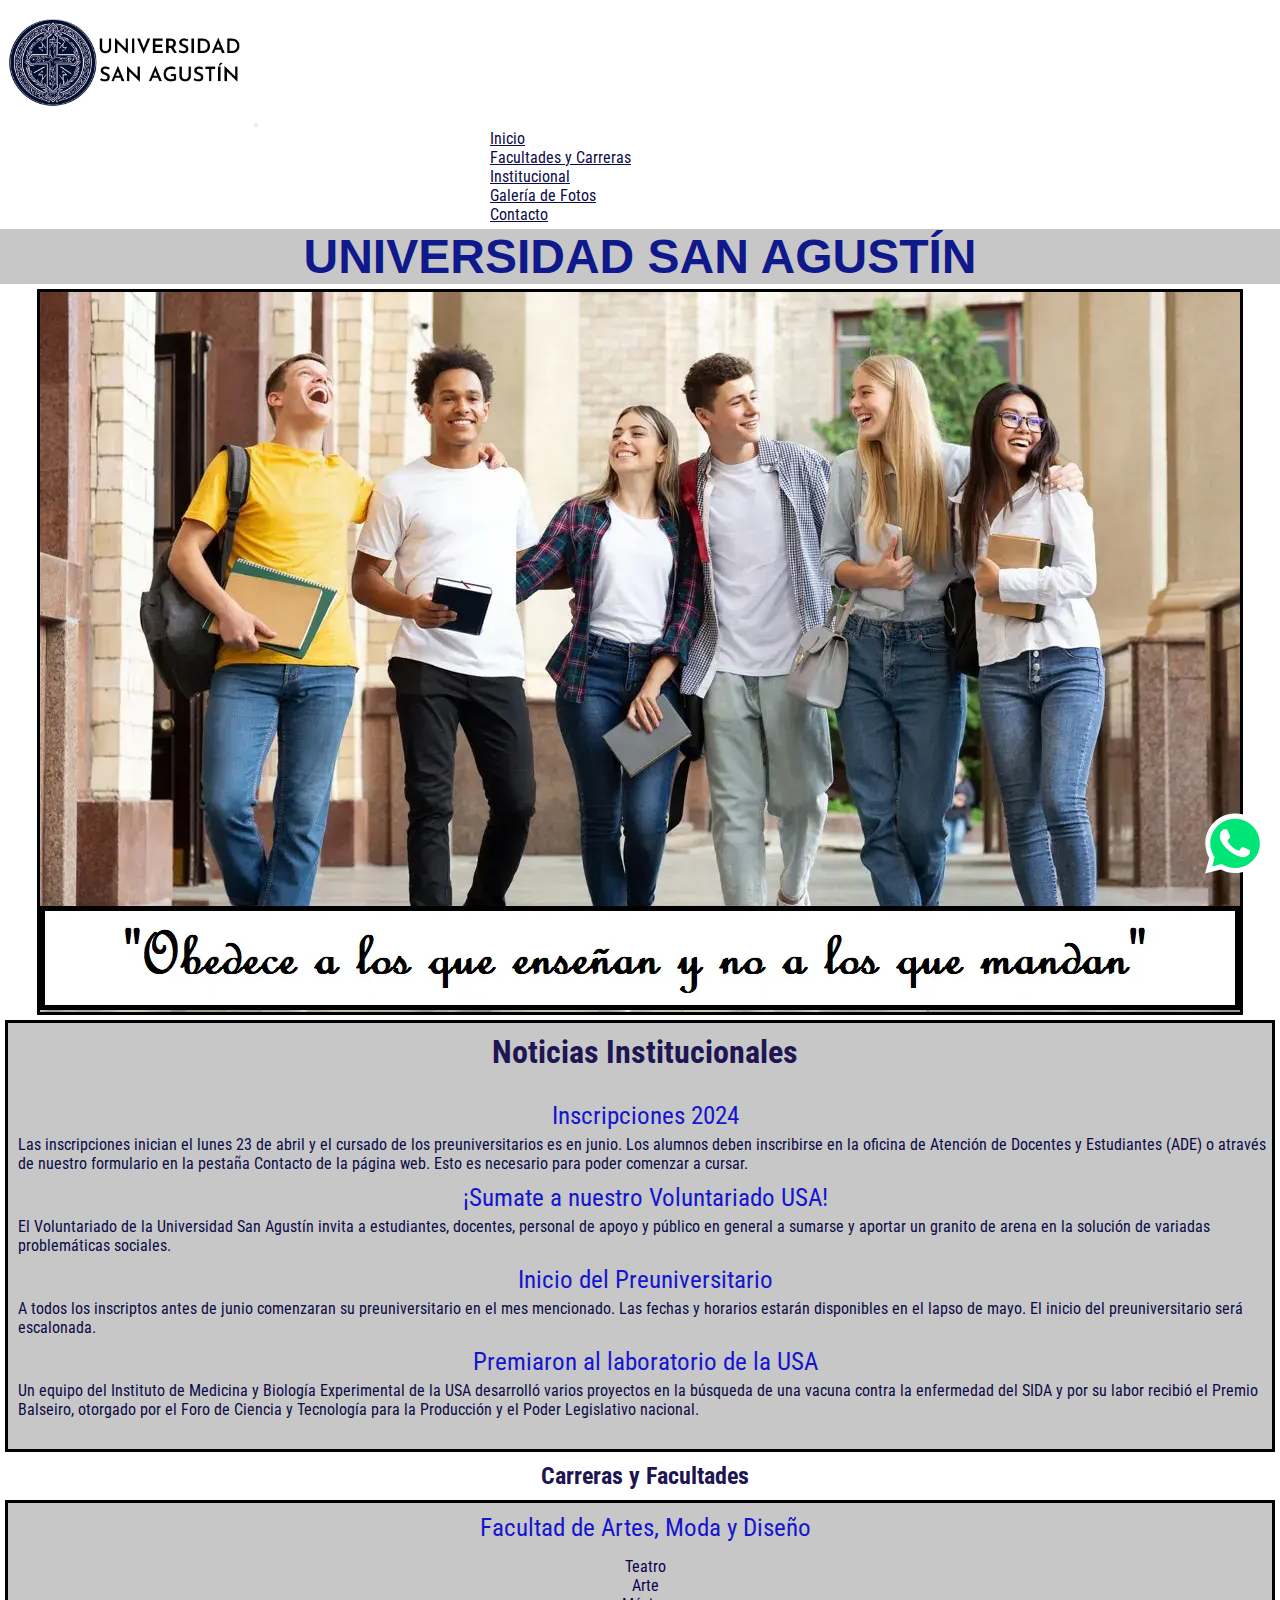
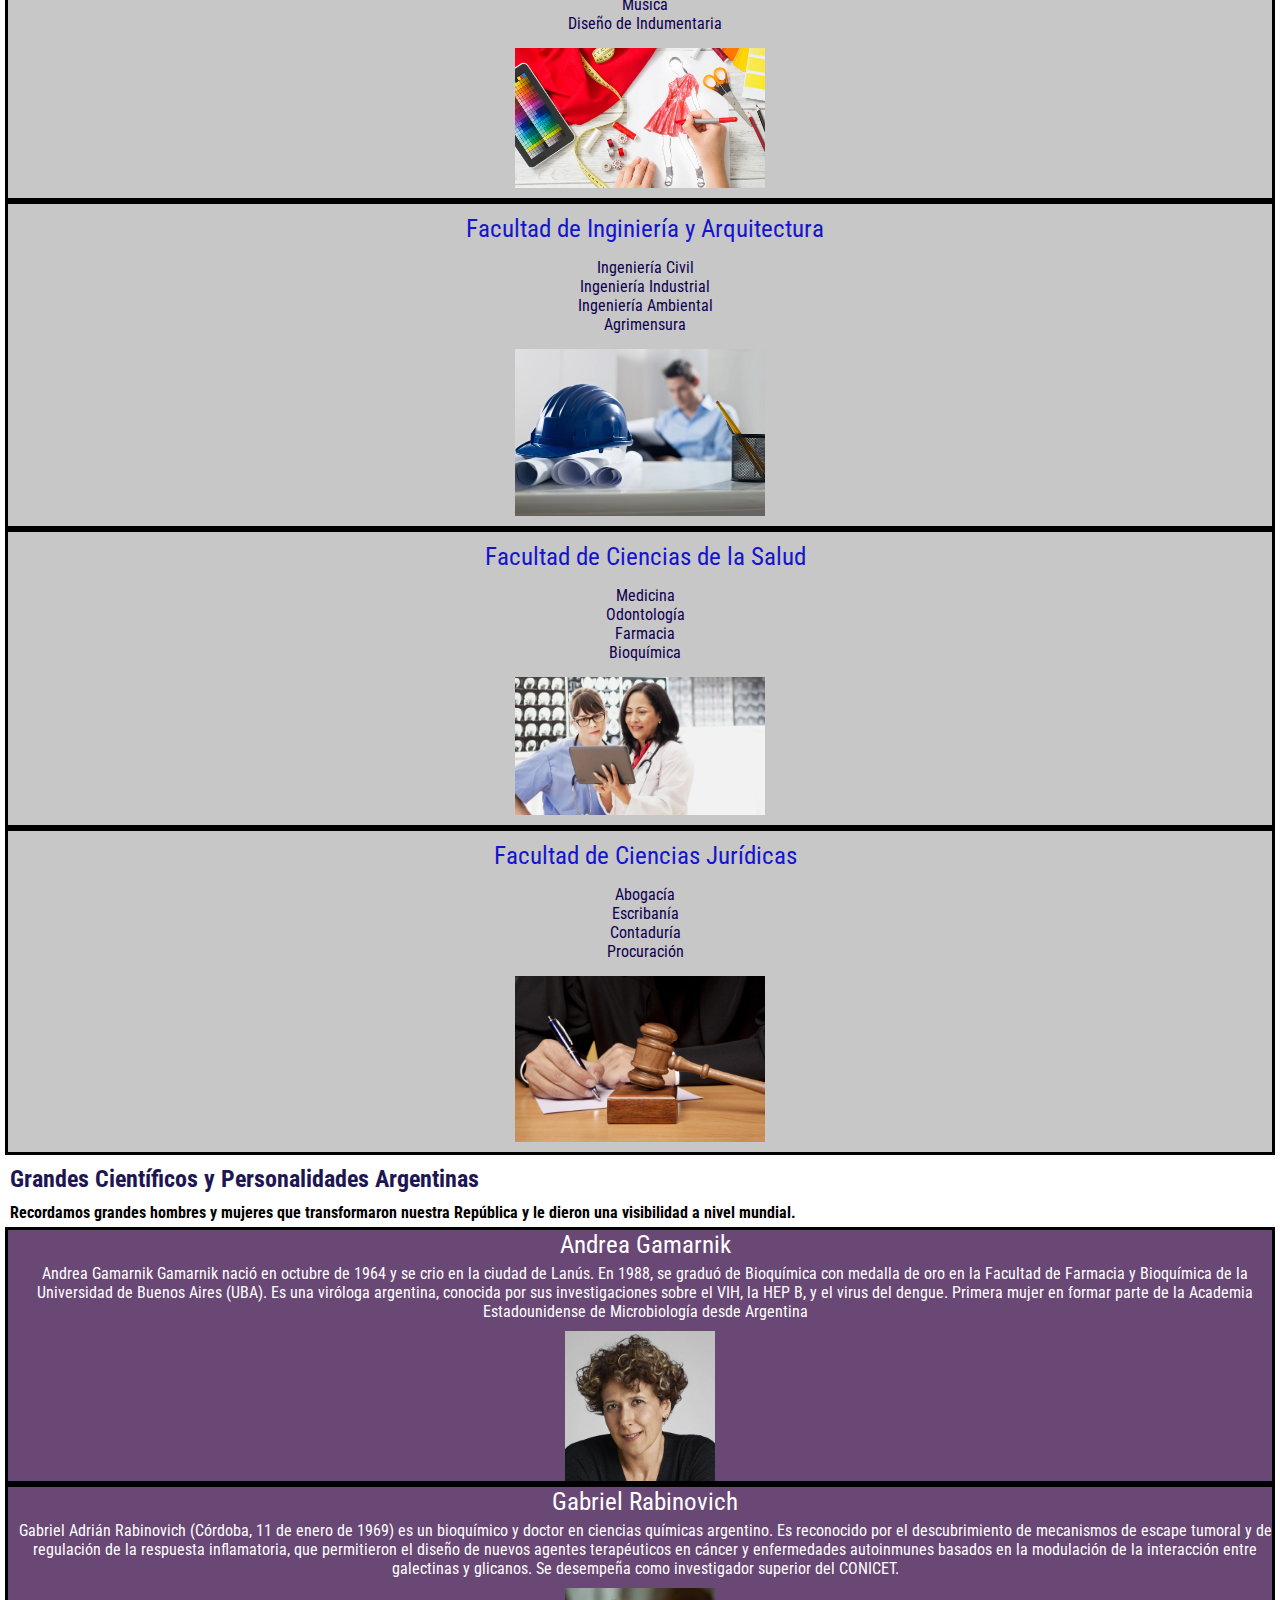
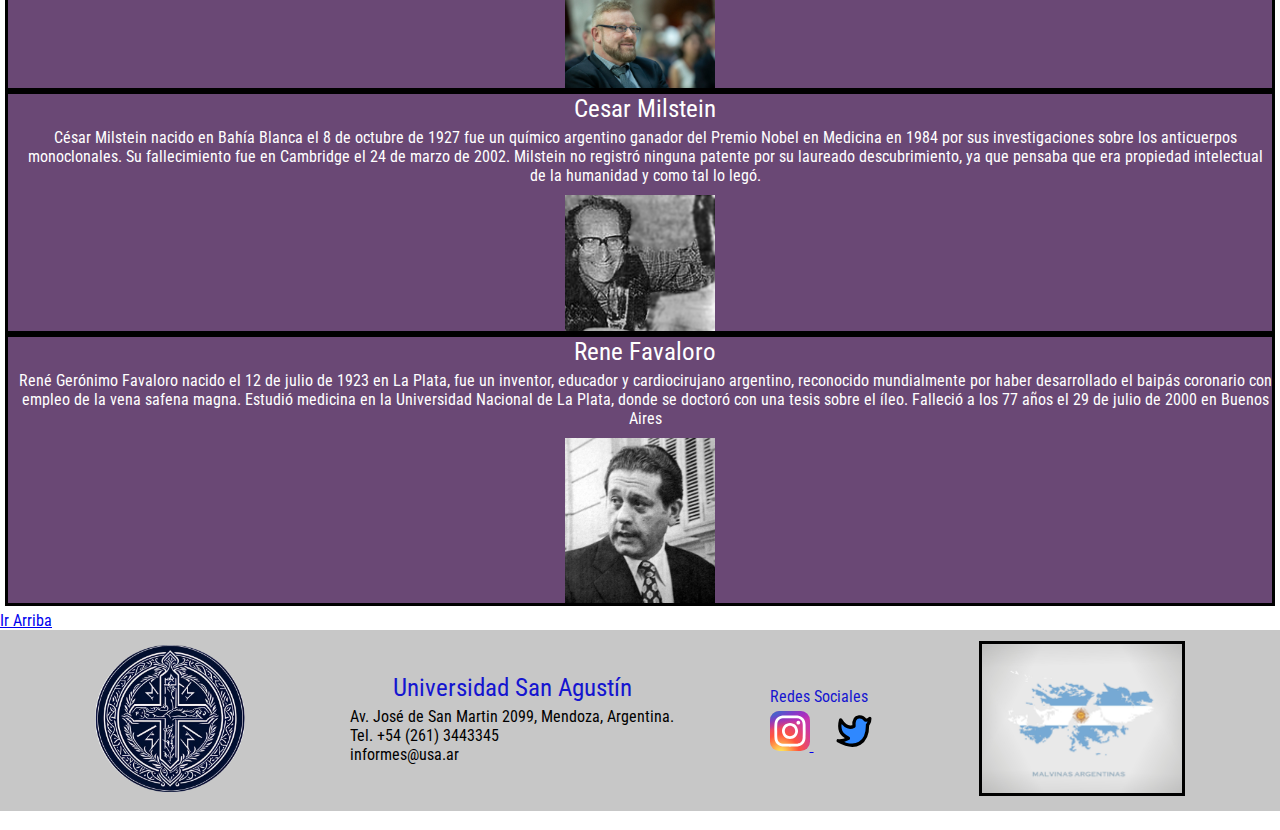
==== index.html @ 0b382058 "first commit" ====
<!DOCTYPE html>
<html lang="en">
<head>
    <meta charset="UTF-8">
    <meta http-equiv="X-UA-Compatible" content="IE=edge">
    <meta name="viewport" content="width=device-width, initial-scale=1.0">

    <!--Fuente de Google-->   
    <link rel="preconnect" href="https://fonts.googleapis.com">
    <link rel="preconnect" href="https://fonts.gstatic.com" crossorigin>
    <link href="https://fonts.googleapis.com/css2?family=Roboto+Condensed:ital,wght@0,300;0,400;0,700;1,300&display=swap" rel="stylesheet">

    <!--Bootstrap-->
    <link href="https://cdn.jsdelivr.net/npm/bootstrap@5.3.0-alpha3/dist/css/bootstrap.min.css" rel="stylesheet" integrity="sha384-KK94CHFLLe+nY2dmCWGMq91rCGa5gtU4mk92HdvYe+M/SXH301p5ILy+dN9+nJOZ" crossorigin="anonymous">

    <!--SCC Propio-->   
    <link rel="stylesheet" href="css/styles.css">

    <!--SEO-->   
    <meta name="description" content="Te damos la bievenida al Inicio de la página oficial de la Universidad San Agustín">
    <meta name="keywords" content="Universidad, USA, Farmacia, Bioquímica, Abogacía, Ingeniería, educación, compromiso, Medicina, odontología, arte, diseño">

<title>Inicio | USA</title>
<link rel="icon" href="img/logocircular.webp">

</head>
<body>
    <header class="logo">
        

        <nav class="navbar navbar-expand-lg ">
            <div class="container-fluid">
                <img src="img/universidadsanagustín.png" alt="logoynombreuniversidad">
              <button class="navbar-toggler" type="button" data-bs-toggle="collapse" data-bs-target="#navbarNav" aria-controls="navbarNav" aria-expanded="false" aria-label="Toggle navigation">
                <span class="navbar-toggler-icon"></span>
              </button>
              <div class="collapse navbar-collapse" id="navbarNav">
                <ul class="navbar-nav">
                  <li class="nav-item">
                    <a class="nav-link" aria-current="page" href="index.html">Inicio</a>
                  </li>
                  <li class="nav-item">
                    <a class="nav-link" href="pages/carrera.html">Facultades y Carreras</a>
                  </li>
                  <li class="nav-item">
                    <a class="nav-link" href="pages/institucional.html">Institucional</a>
                  </li>
                  <li class="nav-item">
                    <a class="nav-link" href="pages/galeriadefotos.html">Galería de Fotos</a>
                  </li>
                  <li class="nav-item">
                    <a class="nav-link" href="pages/contacto.html">Contacto</a>
                  </li>
                </ul>
              </div>
            </div>
          </nav>
    </header>

    <h1 id="arriba">UNIVERSIDAD SAN AGUSTÍN</h1>

    <div class="chiuni">
        <img src="img/chiuniversidad.webp" alt="chiuniversidad">
    </div>

    <section class="notint"> <!--Inicio Noticias Institucionales-->

    <h2 class=titnot>Noticias Institucionales</h2>

    <section class="row noticias container">

    <div class="col-12 col-md-6 col-lg-3">    
        <h3>Inscripciones 2024</h3>
        <p class="text-center">Las inscripciones inician el lunes 23 de abril y el cursado de los preuniversitarios es en junio. Los alumnos deben inscribirse en la oficina de Atención de Docentes y Estudiantes (ADE) o através de nuestro formulario en la pestaña Contacto de la página web. Esto es necesario para poder comenzar a cursar. </p>
    </div>

    <div class="col-12 col-md-6 col-lg-3">
        <h3>¡Sumate a nuestro Voluntariado USA!</h3>
        <p class="text-center"> El Voluntariado de la Universidad San Agustín invita a estudiantes, docentes, personal de apoyo y público en general a sumarse y aportar un granito de arena en la solución de variadas problemáticas sociales.</p>
    </div>
    
    <div class="col-12 col-md-6 col-lg-3">
        <h3>Inicio del Preuniversitario</h3>
        <p class="text-center"> A todos los inscriptos antes de junio comenzaran su preuniversitario en el mes mencionado. Las fechas y horarios estarán disponibles en el lapso de mayo. El inicio del preuniversitario será escalonada.
    </div>

    <div class="col-12 col-md-6 col-lg-3">
        <h3>Premiaron al laboratorio de la USA</h3>
        <p class="text-center"> Un equipo del Instituto de Medicina y Biología Experimental de la USA desarrolló varios proyectos en la búsqueda de una vacuna contra la enfermedad del SIDA y por su labor recibió el Premio Balseiro, otorgado por el Foro de Ciencia y Tecnología para la Producción y el Poder Legislativo nacional.
    </div>  

</section>

    </section> <!--Finalización de Noticias Institucionales-->

<!--Inicio Carreras y Facultades-->

    <section class="contentcarrera"> 
    <h2 class="titleca">Carreras y Facultades</h2>


<div class="container-fluid">
<div class="row">

    <div class="arteymoda container col-12 col-md-6 col-lg-3">

        <h3>Facultad de Artes, Moda y Diseño</h3>
            <ul class="ulcarreras">
                <li>Teatro</li>
                <li>Arte</li>
                <li>Música</li>
                <li>Diseño de Indumentaria</li>
            </ul>
            <img src="img/indumentaria.webp" alt="imagenarte">
    </div>

    <div class="ingindex container col-12 col-md-6 col-lg-3">
    
        <h3>Facultad de Inginiería y Arquitectura</h3>
            <ul class="ulcarreras">
                <li>Ingeniería Civil</li>
                <li>Ingeniería Industrial</li>
                <li>Ingeniería Ambiental</li>
                <li>Agrimensura</li>
            </ul>
            <img src="img/consejos-utiles-que-puedes-seguir-si-quieres-estudiar-ingenieria-1-Dec-17-2022-07-17-16-5431-PM.webp" alt="carreasinginieria">
    </div>

    <div class="medindex container col-12 col-md-6 col-lg-3">

    <h3>Facultad de Ciencias de la Salud</h3>
            <ul class="ulcarreras">
                <li>Medicina</li>
                <li>Odontología</li>
                <li>Farmacia</li>
                <li>Bioquímica</li>
            </ul>
            <img src="img/medicina.webp" alt="cienciasdelasalud">
    </div>

    <div class="jurindex container col-12 col-md-6 col-lg-3">
    <h3>Facultad de Ciencias Jurídicas</h3>
            <ul class="ulcarreras">
                <li>Abogacía</li>
                <li>Escribanía</li>
                <li>Contaduría</li>
                <li>Procuración</li>
            </ul>
            <img src="img/juridica.webp" alt="cienciasjuridicas">
        </div>

</div>
</div>

</section>    <!--Finalización de Carreras y Facultades-->

    <!--Inicio Sector Grandes Argentinos que cambiaron el mundo-->

    <h2 class="text-center">Grandes Científicos y Personalidades Argentinas</h2>

    <h4 class="container text-center">Recordamos grandes hombres y mujeres que transformaron nuestra República y le dieron una visibilidad a nivel mundial.</h4>

    <div class="row grandes">

        <div class="gamarnik container col-12 col-md-6 col-lg-3">
            <h3>Andrea Gamarnik</h3>
            <p>Andrea Gamarnik Gamarnik nació en octubre de 1964 y se crio en la ciudad de Lanús. En 1988, se graduó de Bioquímica con medalla de oro en la Facultad de Farmacia y Bioquímica de la Universidad de Buenos Aires (UBA). Es una viróloga argentina, conocida por sus investigaciones sobre el VIH, la HEP B, y el virus del dengue. Primera mujer en formar parte de la Academia Estadounidense de Microbiología desde Argentina</p>
            <img src="img/gamarnik1.jpg" alt="gamarnik">
        </div>

        <div class="rabinovich container col-12 col-md-6 col-lg-3">
            <h3>Gabriel Rabinovich</h3>
            <p>Gabriel Adrián Rabinovich (Córdoba, 11 de enero de 1969) es un bioquímico y doctor en ciencias químicas argentino. Es reconocido por el descubrimiento de mecanismos de escape tumoral y de regulación de la respuesta inflamatoria, que permitieron el diseño de nuevos agentes terapéuticos en cáncer y enfermedades autoinmunes basados en la modulación de la interacción entre galectinas y glicanos. Se desempeña como investigador superior del CONICET.</p>
            <img src="img/rabinovich1.jpg" alt="rabinovich">
        </div>

        <div class="milstein container col-12 col-md-6 col-lg-3">
            <h3>Cesar Milstein</h3>
            <p>César Milstein nacido en Bahía Blanca el 8 de octubre de 1927 fue un químico argentino ganador del Premio Nobel en Medicina en 1984 por sus investigaciones sobre los anticuerpos monoclonales. Su fallecimiento fue en Cambridge el 24 de marzo de 2002. Milstein no registró ninguna patente por su laureado descubrimiento, ya que pensaba que era propiedad intelectual de la humanidad y como tal lo legó.</p>
            <img src="img/Milstein_lnp_restauración.jpg" alt="DonCesarMilstein">
        </div>

        <div class="favaloro container col-12 col-md-6 col-lg-3">
            <h3>Rene Favaloro</h3>
            <p>René Gerónimo Favaloro nacido el 12 de julio de 1923 en La Plata, fue un inventor, educador y cardiocirujano argentino, reconocido mundialmente por haber desarrollado el baipás coronario con empleo de la vena safena magna. ​Estudió medicina en la Universidad Nacional de La Plata, donde se doctoró con una tesis sobre el íleo.
            Falleció a los 77 años el 29 de julio de 2000 en Buenos Aires</p>
            <img src="img/Rene_Favaloro.jpeg" alt="Favaloro">
        </div>
</div>

    <a href="#arriba">Ir Arriba</a>

    <a class="whatsapp" href="#">
        <img src="img/whatsapp-3.svg" alt="LogoWSP">
    </a>
    <footer class="footclass">
        <section class="logofooter">
            <img src="img/logocircular.webp" alt="Logo">
        </section>
        <section>
        <h3>Universidad San Agustín</h3>
            <ul class="datos">
                <li>Av. José de San Martin 2099, Mendoza, Argentina.</li>
                <li>Tel. +54 (261) 3443345</li>
                <li>informes@usa.ar</li>
            </ul>
            
        </section>
        <section>
            <h3 class="redsoc">Redes Sociales</h3>
            <a class="socialmedia" href="https://www.instagram.com" target="_blank">
                <img src="img/instagram.svg" alt="Logo Instagram">
            </a>
            <a class="socialmedia" href="https://www.twitter.com" target="_blank">
                <img src="img/twitter.svg" alt="Logo Twitter">
        </section>
        <section class="malvarg">
            <img src="img/malvinasargentinas.jpg" alt="malvinasargentinas">
        </section>
    </footer>

    <script src="https://cdn.jsdelivr.net/npm/bootstrap@5.3.0-alpha3/dist/js/bootstrap.bundle.min.js" integrity="sha384-ENjdO4Dr2bkBIFxQpeoTz1HIcje39Wm4jDKdf19U8gI4ddQ3GYNS7NTKfAdVQSZe" crossorigin="anonymous"></script>
</body>
</html>
---- css/styles.css ----
@charset "UTF-8";
/*VARIABLES*/
/*PALETA DE COLORES*/
/*ESPACIADOS*/
/*Buena Práctica: colocar los margin y padding en 0*/
* {
  margin: 0;
  padding: 0;
}

img {
  max-width: 100%;
}

h1 {
  /*Propiedad = color y el blueviolet = Valor*/
  color: rgb(15, 25, 139);
  text-align: center;
  font-size: 3rem;
  background-color: rgb(199, 199, 199);
  text-shadow: 6px;
  font-family: "Lucida Sans", "Lucida Sans Regular", "Lucida Grande", "Lucida Sans Unicode", Geneva, Verdana, sans-serif;
}

/*Caracterísitcas h2*/
h2 {
  color: rgb(29, 22, 83);
  margin-top: 10px;
  margin-bottom: 10px;
  margin-left: 10px;
}

/*Caracterísitcas h3*/
h3 {
  color: rgb(21, 21, 208);
  font-weight: 400;
  margin-bottom: 5px;
  margin-left: 10px;
  text-align: center;
  font-size: 25px;
}

h4 {
  margin-left: 10px;
}

ul {
  list-style: none;
  margin-bottom: 5px;
  margin-left: 10px;
  color: rgb(15, 0, 79);
}

p {
  margin-bottom: 10px;
  margin-left: 10px;
  color: rgb(12, 12, 71);
}

header {
  background-color: white;
  border: white;
  position: sticky;
  top: 0;
  z-index: 1;
}

.whatsapp {
  position: fixed;
  bottom: 15px;
  right: 15px;
}

.whatsapp img {
  width: 60px;
}

header {
  background-color: white;
  border: white;
  position: sticky;
  top: 0;
  z-index: 1;
}

body {
  font-family: "Roboto Condensed", sans-serif;
}

.body__parrafo {
  color: black;
  display: flex;
  justify-content: center;
  text-align: center;
}

.redsoc {
  font-size: 1rem;
  text-align: left;
}

.datos {
  color: black;
}

footer {
  display: flex;
  flex-direction: row;
  align-items: center;
  justify-content: space-evenly;
  flex-wrap: wrap;
}

@media (max-width: 768px) {
  footer {
    flex-direction: column;
    align-items: center;
    justify-content: center;
  }
}
.nav-link:hover {
  color: blueviolet;
  background-color: rgb(201, 201, 201);
}

.nav-link {
  color: rgb(12, 12, 71);
  text-align: center;
}

.socialmedia {
  margin: 10px 10px;
}
.socialmedia img {
  width: 40px;
}

header {
  background-color: white;
  border: white;
  position: sticky;
  top: 0;
  z-index: 1;
}

.logofooter {
  margin: 15px 10px;
}
.logofooter img {
  width: 150px;
}

.logo img {
  width: 250px;
}

/*Aplicando Pseudoclases*/
.menu li a:hover {
  color: rgb(178, 143, 211);
}

.menu li a:active {
  background-color: #a3a5c3;
  color: rgb(68, 115, 190);
}

/*Mediaquerie para la Navbar en pantalla grande*/
@media (min-width: 992px) and (max-width: 1200px) {
  .navbar-nav {
    padding-left: 15rem;
  }
}
@media (min-width: 1201px) and (max-width: 1600px) {
  .navbar-nav {
    padding-left: 30rem;
  }
}
footer {
  background-color: rgb(199, 199, 199);
}

.chiuni {
  display: flex;
  flex-direction: column;
  align-items: center;
  margin: 5px;
}
.chiuni img {
  border: solid black;
  text-align: center;
  max-width: 100%;
}

.arteymoda {
  background-color: rgb(199, 199, 199);
  padding: 10px;
  margin: 5px, 5px;
  border: solid 3px black;
  justify-content: center;
  align-items: center;
}
.arteymoda img {
  width: 250px;
  display: block;
  margin: 0 auto;
}
.arteymoda ul {
  margin-top: 15px;
  margin-bottom: 15px;
  text-align: center;
  padding-left: 0rem;
}

.ingindex {
  background-color: rgb(199, 199, 199);
  padding: 10px;
  margin: 5px, 5px;
  border: solid 3px black;
  justify-content: center;
  align-items: center;
}
.ingindex img {
  width: 250px;
  display: block;
  margin: 0 auto;
}
.ingindex ul {
  margin-top: 15px;
  margin-bottom: 15px;
  text-align: center;
  padding-left: 0rem;
}

.medindex {
  background-color: rgb(199, 199, 199);
  padding: 10px;
  margin: 5px, 5px;
  border: solid 3px black;
  justify-content: center;
  align-items: center;
}
.medindex img {
  width: 250px;
  display: block;
  margin: 0 auto;
}
.medindex ul {
  margin-top: 15px;
  margin-bottom: 15px;
  text-align: center;
  padding-left: 0rem;
}

.jurindex {
  background-color: rgb(199, 199, 199);
  padding: 10px;
  margin: 5px, 5px;
  border: solid 3px black;
  justify-content: center;
  align-items: center;
}
.jurindex img {
  width: 250px;
  display: block;
  margin: 0 auto;
}
.jurindex ul {
  margin-top: 15px;
  margin-bottom: 15px;
  text-align: center;
  padding-left: 0rem;
}

.titleca {
  display: flex;
  flex-direction: column;
  align-items: center;
  gap: 15px;
}

/*Incluyendo Mixin a los Científicos*/
.favaloro {
  background-color: rgb(106, 72, 117);
  border: solid 3px black;
  text-align: center;
  align-items: center;
  justify-content: space-around;
  margin: 0 auto;
}
.favaloro img {
  width: 150px;
  display: block;
  margin: 0 auto;
}
.favaloro h3 {
  text-align: center;
  color: white;
}
.favaloro p {
  color: white;
}

.rabinovich {
  background-color: rgb(106, 72, 117);
  border: solid 3px black;
  text-align: center;
  align-items: center;
  justify-content: space-around;
  margin: 0 auto;
}
.rabinovich img {
  width: 150px;
  display: block;
  margin: 0 auto;
}
.rabinovich h3 {
  text-align: center;
  color: white;
}
.rabinovich p {
  color: white;
}

.gamarnik {
  background-color: rgb(106, 72, 117);
  border: solid 3px black;
  text-align: center;
  align-items: center;
  justify-content: space-around;
  margin: 0 auto;
}
.gamarnik img {
  width: 150px;
  display: block;
  margin: 0 auto;
}
.gamarnik h3 {
  text-align: center;
  color: white;
}
.gamarnik p {
  color: white;
}

.milstein {
  background-color: rgb(106, 72, 117);
  border: solid 3px black;
  text-align: center;
  align-items: center;
  justify-content: space-around;
  margin: 0 auto;
}
.milstein img {
  width: 150px;
  display: block;
  margin: 0 auto;
}
.milstein h3 {
  text-align: center;
  color: white;
}
.milstein p {
  color: white;
}

.noticias {
  margin: 0 auto;
  margin-top: 30px;
  margin-bottom: 30px;
}

.grandes {
  margin: 0 auto;
  margin-top: 30px;
  margin-bottom: 30px;
  margin: 5px;
}

.malvarg img {
  width: 200px;
  border-style: solid;
  border-color: black;
}

.notint {
  background-color: rgb(199, 199, 199);
  margin-left: 5px;
  margin-right: 5px;
  border: solid;
}

.anidada {
  margin-top: 5px;
  margin-bottom: 10px;
  font-style: italic;
}
.anidada ul {
  list-style: none;
  margin-left: 3px;
}

.titnot {
  text-align: center;
  color: rgb(29, 22, 83);
  font-size: 2rem;
}

.contentcarrera {
  margin-left: 5px;
  margin-right: 5px;
}

.probando {
  display: flex;
  width: 100%;
  height: 430px;
}
.probando img {
  width: 0px;
  flex-grow: 1;
  object-fit: cover;
  opacity: 0.8;
  transition: 0.5s ease;
}
.probando img:hover {
  cursor: crosshair;
  width: 50px;
  opacity: 1;
  filter: contrast(120%);
}

.titulosfacultad {
  text-align: center;
  font-size: 2rem;
  margin-bottom: 20px;
  background-image: linear-gradient(to left, rgb(199, 199, 199), rgb(232, 232, 232));
  margin: 10px;
}

.bodyfacultades {
  background-image: linear-gradient(to left, rgb(26, 26, 68), rgb(28, 0, 212), black);
  padding-top: 5px;
  padding-bottom: 5px;
}

.titulocarrera {
  text-align: center;
  color: white;
}

.textocarrera {
  color: rgb(199, 199, 199);
  text-align: center;
}

.parrafocarrera {
  text-align: center;
}

.accordion-body {
  text-align: justify;
}

.textoint {
  text-align: center;
}

.accordion-button {
  font-weight: bold;
}

.formulario {
  background-color: rgb(18, 18, 64);
  color: whitesmoke;
  padding: 0 1.5em;
  max-width: 1170px;
  margin: 0px;
}

.forms {
  margin: 20px;
}

.preg, .preg2 {
  width: 100%;
  padding: 0.5em;
  margin-bottom: 12px;
  margin-top: 12px;
  border: none;
  text-align: center;
}

.preg2 {
  background-color: rgb(185, 75, 75);
}

.formulario-contacto {
  text-align: center;
}

/*Galería utilizando Grids*/
.body__gdf {
  display: grid;
  grid-template-areas: "foto1 foto1 foto2 foto2 foto2" "foto1 foto1 foto2 foto2 foto2" "foto3 foto3 foto2 foto2 foto2" "foto4 foto4 foto5 foto5 foto6" "foto7 foto7 foto8 foto9 foto9";
  gap: 12px;
  background-image: linear-gradient(to left, rgb(26, 26, 68), black);
  padding: 10px;
}

.img1, .img2, .img3, .img4, .img5, .img6, .img7, .img8, .img9 {
  max-width: 100%;
  height: 200px;
  background-size: cover;
  background-repeat: no-repeat;
  background-position: center;
}

.img1 {
  background-image: url(../img/1.jpg);
  grid-area: foto1;
}

.img2 {
  background-image: url(../img/2.jpg);
  grid-area: foto2;
  align-self: start;
  height: 100%;
}

.img3 {
  background-image: url(../img/3.jpg);
  grid-area: foto3;
}

.img4 {
  background-image: url(../img/4.jpg);
  grid-area: foto4;
}

.img5 {
  background-image: url(../img/5.webp);
  grid-area: foto5;
}

.img6 {
  background-image: url(../img/6.webp);
  grid-area: foto6;
}

.img7 {
  background-image: url(../img/7.jpg);
  grid-area: foto7;
}

.img8 {
  background-image: url(../img/8.jpg);
  grid-area: foto8;
}

.img9 {
  background-image: url(../img/9.jpg);
  grid-area: foto9;
}

@media (max-width: 768px) {
  .body__gdf {
    grid-template-areas: "foto1 foto1 foto1" "foto2 foto2 foto2" "foto3 foto3 foto3" "foto4 foto4 foto4" "foto5 foto5 foto5" "foto6 foto6 foto6" "foto7 foto7 foto7" "foto8 foto8 foto8" "foto9 foto9 foto9";
  }
}

/*# sourceMappingURL=styles.css.map */
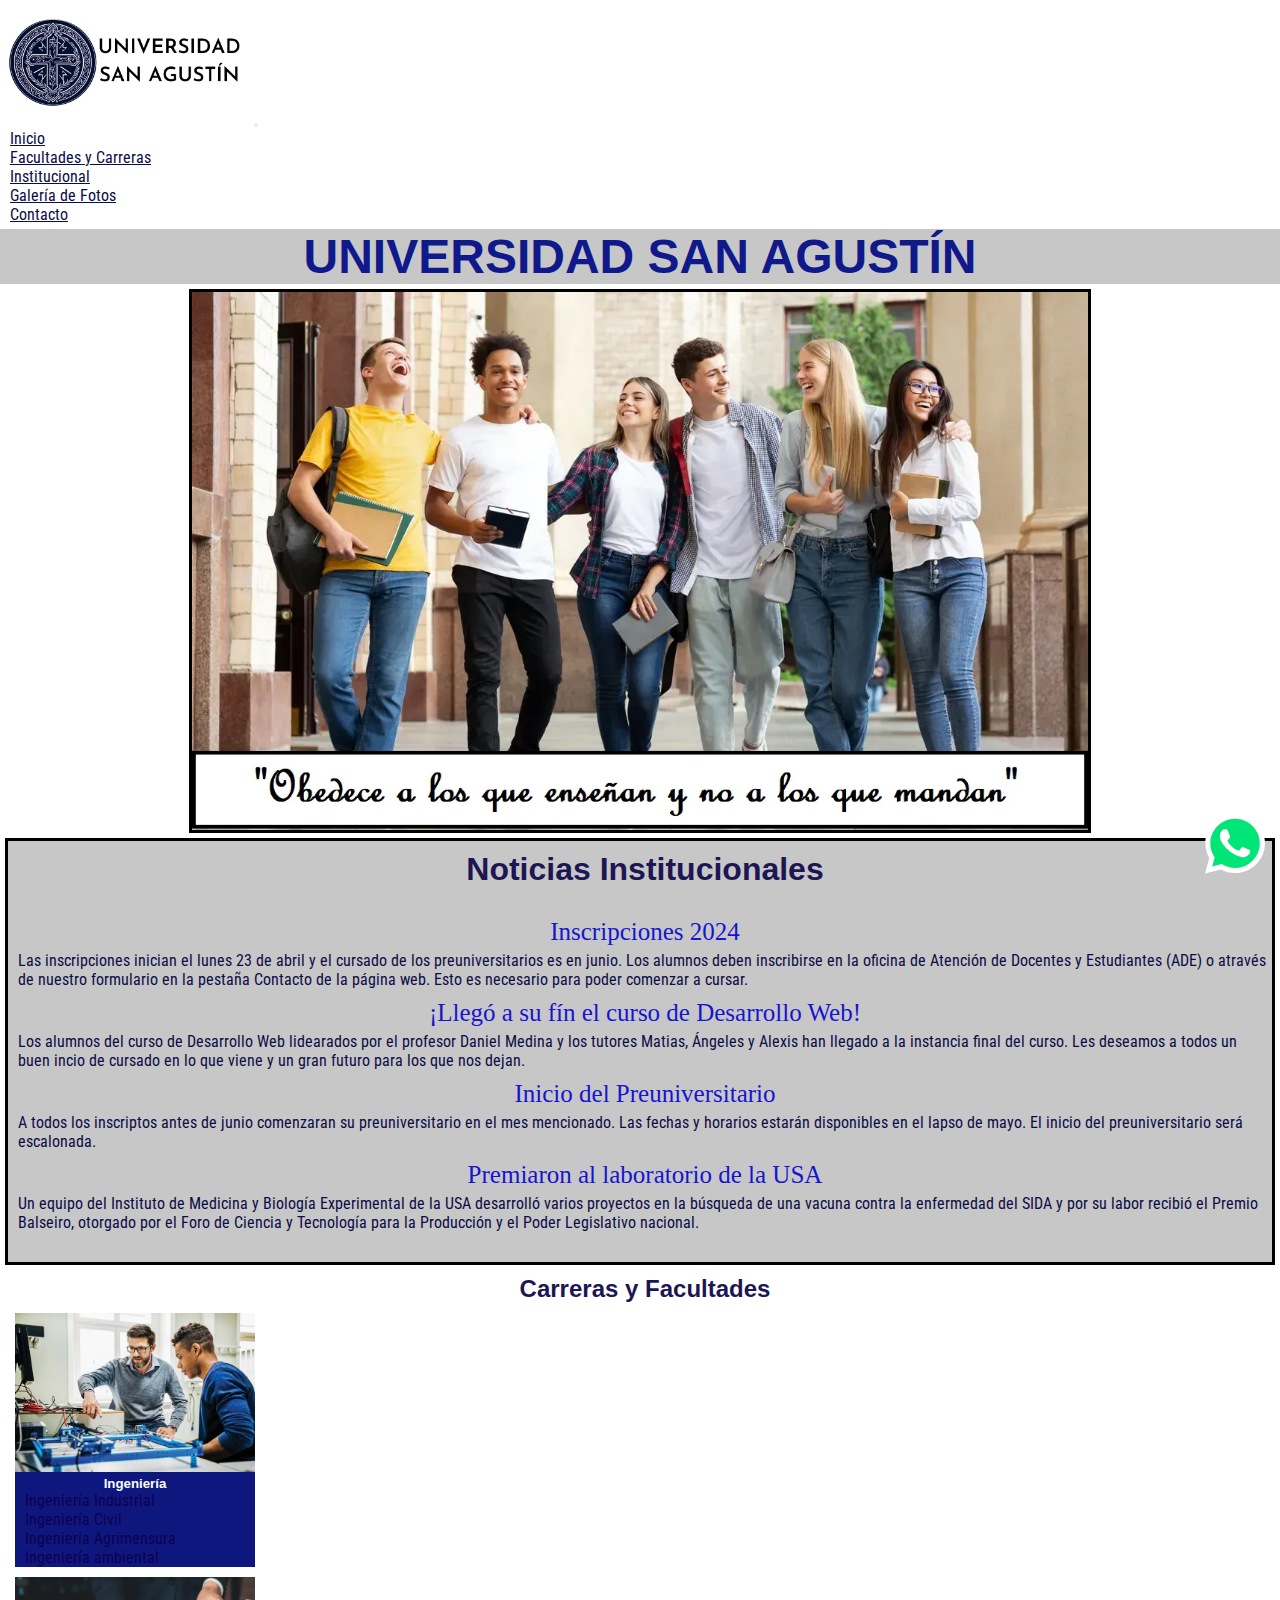
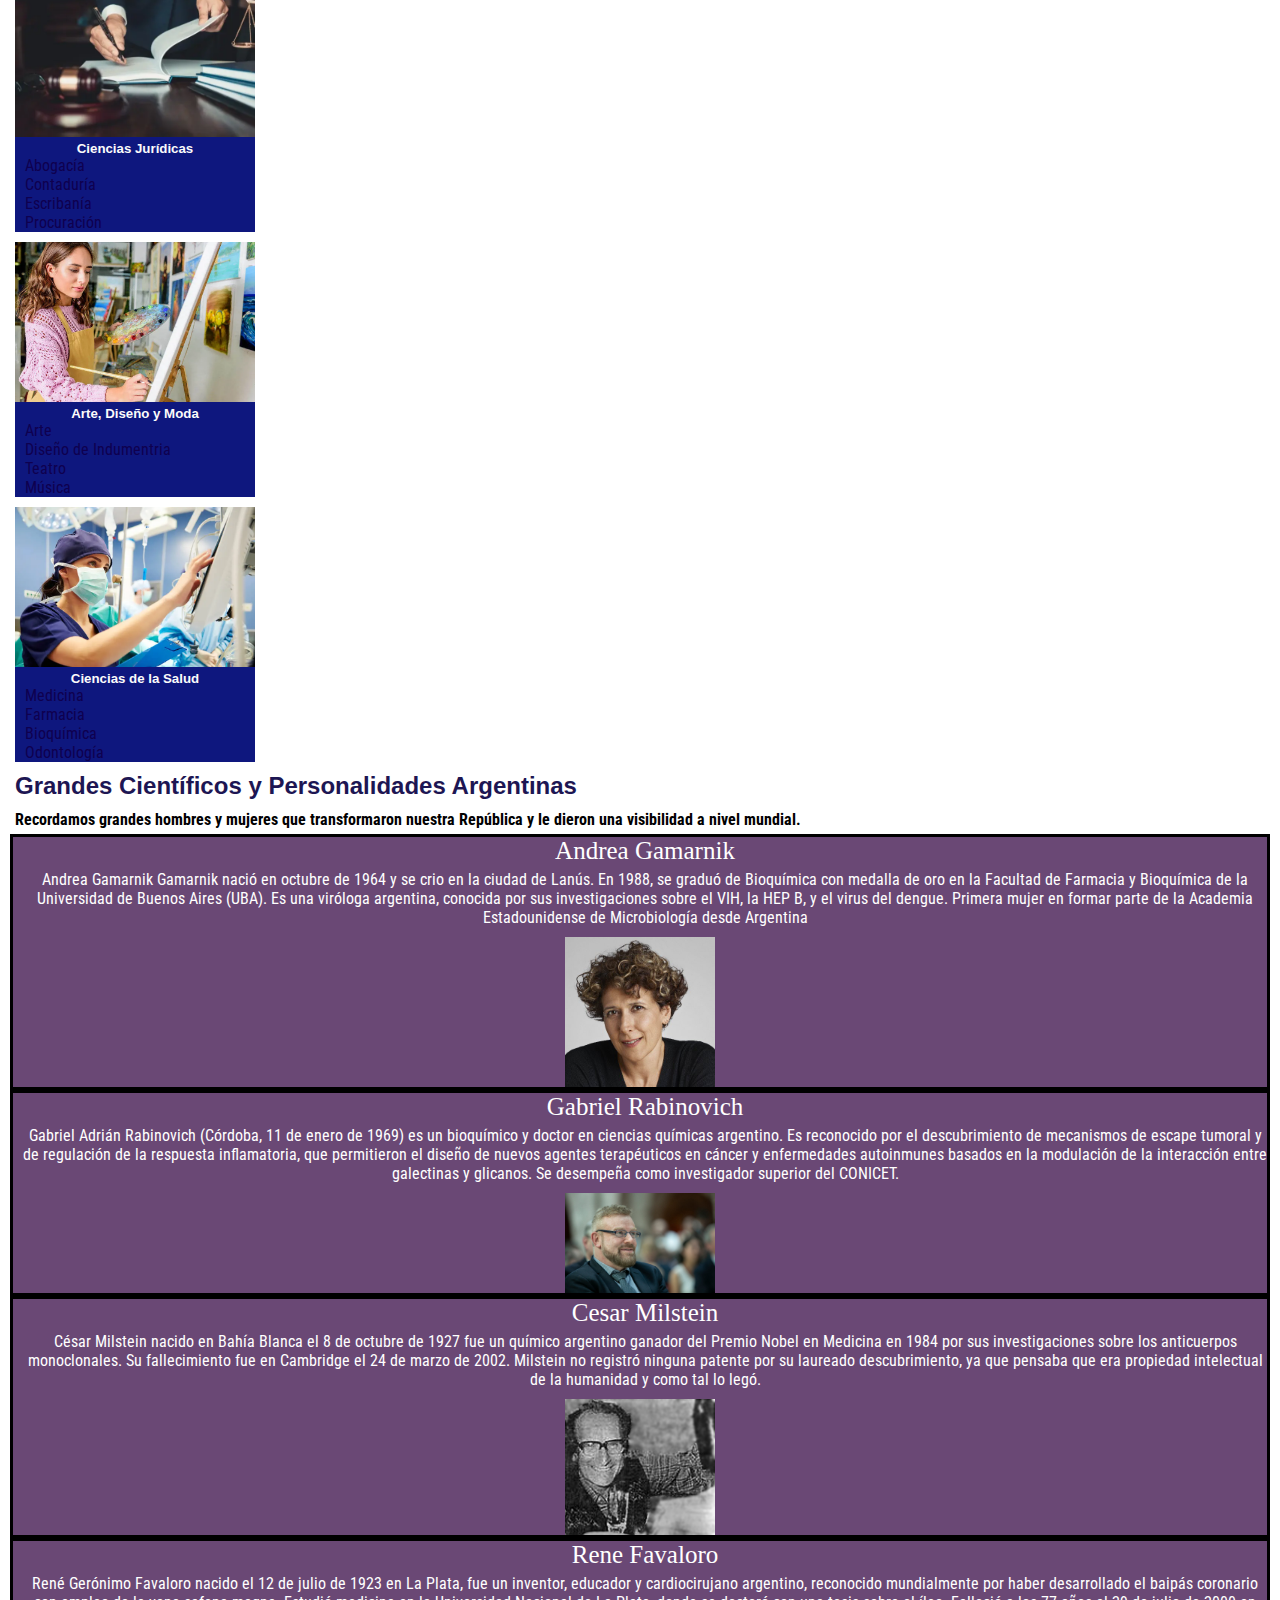
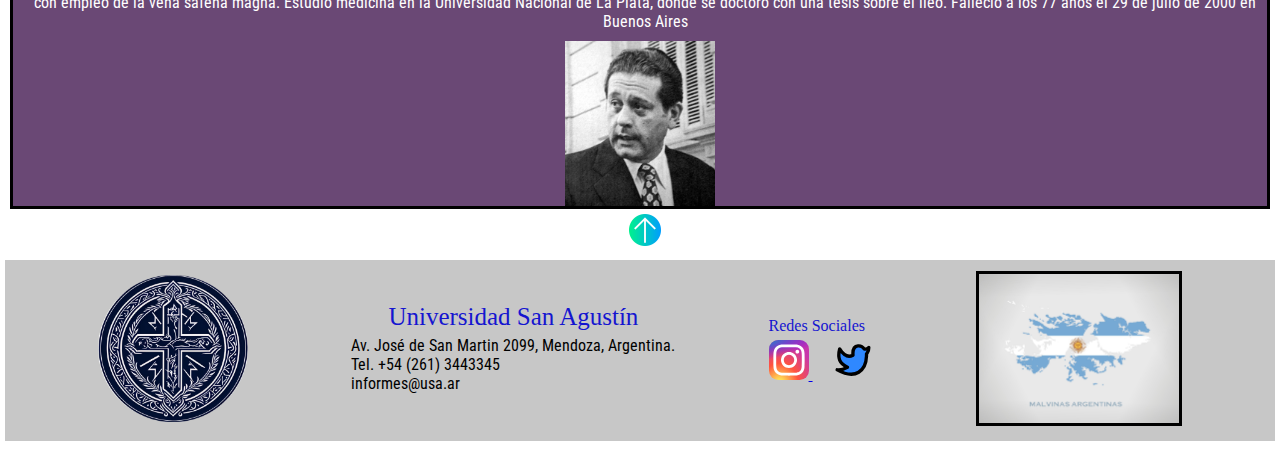
==== commit 1e0bec96: "Se agregaron cards para solucionar en el index la sección de carreras y se arreglo tipografías de di" ====
--- a/index.html
+++ b/index.html
@@ -24,18 +24,17 @@
 <link rel="icon" href="img/logocircular.webp">
 
 </head>
-<body>
+<body id="arriba">
     <header class="logo">
         
-
         <nav class="navbar navbar-expand-lg ">
             <div class="container-fluid">
-                <img src="img/universidadsanagustín.png" alt="logoynombreuniversidad">
+                <a href="index.html"><img src="img/universidadsanagustín.png" alt="logoynombreuniversidad"></a>
               <button class="navbar-toggler" type="button" data-bs-toggle="collapse" data-bs-target="#navbarNav" aria-controls="navbarNav" aria-expanded="false" aria-label="Toggle navigation">
                 <span class="navbar-toggler-icon"></span>
               </button>
               <div class="collapse navbar-collapse" id="navbarNav">
-                <ul class="navbar-nav">
+                <ul class="navbar-nav mx-auto">
                   <li class="nav-item">
                     <a class="nav-link" aria-current="page" href="index.html">Inicio</a>
                   </li>
@@ -57,7 +56,7 @@
           </nav>
     </header>
 
-    <h1 id="arriba">UNIVERSIDAD SAN AGUSTÍN</h1>
+    <h1>UNIVERSIDAD SAN AGUSTÍN</h1>
 
     <div class="chiuni">
         <img src="img/chiuniversidad.webp" alt="chiuniversidad">
@@ -67,7 +66,7 @@
 
     <h2 class=titnot>Noticias Institucionales</h2>
 
-    <section class="row noticias container">
+    <section class="row noticias container-fluid mx-auto">
 
     <div class="col-12 col-md-6 col-lg-3">    
         <h3>Inscripciones 2024</h3>
@@ -75,8 +74,8 @@
     </div>
 
     <div class="col-12 col-md-6 col-lg-3">
-        <h3>¡Sumate a nuestro Voluntariado USA!</h3>
-        <p class="text-center"> El Voluntariado de la Universidad San Agustín invita a estudiantes, docentes, personal de apoyo y público en general a sumarse y aportar un granito de arena en la solución de variadas problemáticas sociales.</p>
+        <h3>¡Llegó a su fín el curso de Desarrollo Web!</h3>
+        <p class="text-center"> Los alumnos del curso de Desarrollo Web lidearados por el profesor Daniel Medina y los tutores Matias, Ángeles y Alexis han llegado a la instancia final del curso. Les deseamos a todos un buen incio de cursado en lo que viene y un gran futuro para los que nos dejan.</p>
     </div>
     
     <div class="col-12 col-md-6 col-lg-3">
@@ -95,64 +94,74 @@
 
 <!--Inicio Carreras y Facultades-->
 
-    <section class="contentcarrera"> 
-    <h2 class="titleca">Carreras y Facultades</h2>
-
-
-<div class="container-fluid">
-<div class="row">
-
-    <div class="arteymoda container col-12 col-md-6 col-lg-3">
-
-        <h3>Facultad de Artes, Moda y Diseño</h3>
-            <ul class="ulcarreras">
-                <li>Teatro</li>
-                <li>Arte</li>
-                <li>Música</li>
-                <li>Diseño de Indumentaria</li>
-            </ul>
-            <img src="img/indumentaria.webp" alt="imagenarte">
-    </div>
-
-    <div class="ingindex container col-12 col-md-6 col-lg-3">
-    
-        <h3>Facultad de Inginiería y Arquitectura</h3>
-            <ul class="ulcarreras">
-                <li>Ingeniería Civil</li>
-                <li>Ingeniería Industrial</li>
-                <li>Ingeniería Ambiental</li>
-                <li>Agrimensura</li>
-            </ul>
-            <img src="img/consejos-utiles-que-puedes-seguir-si-quieres-estudiar-ingenieria-1-Dec-17-2022-07-17-16-5431-PM.webp" alt="carreasinginieria">
-    </div>
-
-    <div class="medindex container col-12 col-md-6 col-lg-3">
-
-    <h3>Facultad de Ciencias de la Salud</h3>
-            <ul class="ulcarreras">
-                <li>Medicina</li>
-                <li>Odontología</li>
-                <li>Farmacia</li>
-                <li>Bioquímica</li>
-            </ul>
-            <img src="img/medicina.webp" alt="cienciasdelasalud">
-    </div>
-
-    <div class="jurindex container col-12 col-md-6 col-lg-3">
-    <h3>Facultad de Ciencias Jurídicas</h3>
-            <ul class="ulcarreras">
-                <li>Abogacía</li>
-                <li>Escribanía</li>
-                <li>Contaduría</li>
-                <li>Procuración</li>
-            </ul>
-            <img src="img/juridica.webp" alt="cienciasjuridicas">
-        </div>
+<section class="contentcarrera"> 
+<h2 class="titleca">Carreras y Facultades</h2>   
+
+<div class="row container-fluid">
+
+    <div class="carrerita col-12 col-md-6 col-lg-3">
+        <div class="card mx-auto" style="width: 15rem;">
+            <a href="pages/carrera.html"><img class="card-img-top" src="img/ingenieria123.webp" alt="Card image cap"></a>
+            <div class="card-body">
+              <h5 class="card-title">Ingeniería</h5>
+            </div>
+            <ul class="list-group list-group-flush">
+              <li class="list-group-item">Ingeniería Industrial</li>
+              <li class="list-group-item">Ingeniería Civil</li>
+              <li class="list-group-item">Ingeniería Agrimensura</li>
+              <li class="list-group-item">Ingeniería ambiental</li>
+            </ul>
+          </div>
+    </div>
+
+    <div class="col-12 col-md-6 col-lg-3">
+        <div class="card mx-auto" style="width: 15rem;">
+            <a href="pages/carrera.html"><img class="card-img-top" src="img/juridica123.webp" alt="Card image cap"></a>
+            <div class="card-body">
+              <h5 class="card-title">Ciencias Jurídicas</h5>
+            </div>
+            <ul class="list-group list-group-flush">
+              <li class="list-group-item">Abogacía</li>
+              <li class="list-group-item">Contaduría</li>
+              <li class="list-group-item">Escribanía</li>
+              <li class="list-group-item">Procuración</li>
+            </ul>
+          </div>
+    </div>
+
+    <div class="col-12 col-md-6 col-lg-3">
+        <div class="card mx-auto" style="width: 15rem;">
+            <a href="pages/carrera.html"><img class="card-img-top" src="img/indumentaria123.webp" alt="Card image cap"></a>
+            <div class="card-body">
+              <h5 class="card-title">Arte, Diseño y Moda</h5>
+            </div>
+            <ul class="list-group list-group-flush">
+              <li class="list-group-item">Arte</li>
+              <li class="list-group-item">Diseño de Indumentria</li>
+              <li class="list-group-item">Teatro</li>
+              <li class="list-group-item">Música</li>
+            </ul>
+          </div>
+    </div>
+
+    <div class="col-12 col-md-6 col-lg-3">
+        <div class="card mx-auto" style="width: 15rem;">
+            <a href="pages/carrera.html"><img class="card-img-top" src="img/medicina123.webp" alt="Card image cap"></a>
+            <div class="card-body">
+              <h5 class="card-title">Ciencias de la Salud</h5>
+            </div>
+            <ul class="list-group list-group-flush">
+              <li class="list-group-item">Medicina</li>
+              <li class="list-group-item">Farmacia</li>
+              <li class="list-group-item">Bioquímica</li>
+              <li class="list-group-item">Odontología</li>
+            </ul>
+          </div>
+    </div>
 
 </div>
-</div>
-
-</section>    <!--Finalización de Carreras y Facultades-->
+
+    <!--Finalización de Carreras y Facultades-->
 
     <!--Inicio Sector Grandes Argentinos que cambiaron el mundo-->
 
@@ -188,7 +197,7 @@
         </div>
 </div>
 
-    <a href="#arriba">Ir Arriba</a>
+    <p class="arriba"><a href="#arriba"><img src="img/arriba.png" alt="ir-arriba"></a></p>
 
     <a class="whatsapp" href="#">
         <img src="img/whatsapp-3.svg" alt="LogoWSP">
--- a/css/styles.css
+++ b/css/styles.css
@@ -13,13 +13,12 @@
 }
 
 h1 {
-  /*Propiedad = color y el blueviolet = Valor*/
   color: rgb(15, 25, 139);
   text-align: center;
   font-size: 3rem;
   background-color: rgb(199, 199, 199);
   text-shadow: 6px;
-  font-family: "Lucida Sans", "Lucida Sans Regular", "Lucida Grande", "Lucida Sans Unicode", Geneva, Verdana, sans-serif;
+  font-family: "Trebuchet MS", "Lucida Sans Unicode", "Lucida Grande", "Lucida Sans", Arial, sans-serif;
 }
 
 /*Caracterísitcas h2*/
@@ -28,6 +27,7 @@
   margin-top: 10px;
   margin-bottom: 10px;
   margin-left: 10px;
+  font-family: "Franklin Gothic Medium", "Arial Narrow", Arial, sans-serif;
 }
 
 /*Caracterísitcas h3*/
@@ -38,6 +38,7 @@
   margin-left: 10px;
   text-align: center;
   font-size: 25px;
+  font-family: Cambria, Cochin, Georgia, Times, "Times New Roman", serif;
 }
 
 h4 {
@@ -109,6 +110,7 @@
   align-items: center;
   justify-content: space-evenly;
   flex-wrap: wrap;
+  background-color: rgb(199, 199, 199);
 }
 
 @media (max-width: 768px) {
@@ -164,19 +166,12 @@
   color: rgb(68, 115, 190);
 }
 
-/*Mediaquerie para la Navbar en pantalla grande*/
-@media (min-width: 992px) and (max-width: 1200px) {
-  .navbar-nav {
-    padding-left: 15rem;
-  }
-}
-@media (min-width: 1201px) and (max-width: 1600px) {
-  .navbar-nav {
-    padding-left: 30rem;
-  }
-}
-footer {
-  background-color: rgb(199, 199, 199);
+.arriba {
+  text-align: center;
+}
+.arriba img {
+  max-width: 2rem;
+  max-height: 2rem;
 }
 
 .chiuni {
@@ -188,7 +183,8 @@
 .chiuni img {
   border: solid black;
   text-align: center;
-  max-width: 100%;
+  max-width: 70vw;
+  max-height: 70vh;
 }
 
 .arteymoda {
@@ -408,6 +404,18 @@
 .contentcarrera {
   margin-left: 5px;
   margin-right: 5px;
+}
+
+.card {
+  margin: 10px;
+  background-color: #0e177e;
+}
+
+.card-title {
+  text-align: center;
+  font-family: Arial, Helvetica, sans-serif;
+  color: #fbfbfb;
+  font-weight: bold;
 }
 
 .probando {
@@ -432,29 +440,39 @@
 .titulosfacultad {
   text-align: center;
   font-size: 2rem;
-  margin-bottom: 20px;
   background-image: linear-gradient(to left, rgb(199, 199, 199), rgb(232, 232, 232));
-  margin: 10px;
+  margin: 20px;
 }
 
 .bodyfacultades {
   background-image: linear-gradient(to left, rgb(26, 26, 68), rgb(28, 0, 212), black);
   padding-top: 5px;
   padding-bottom: 5px;
+  margin: 20px;
 }
 
 .titulocarrera {
   text-align: center;
   color: white;
+  margin: 10px;
 }
 
 .textocarrera {
-  color: rgb(199, 199, 199);
-  text-align: center;
+  color: black;
+  text-align: center;
+  font-size: 1rem;
+  margin-bottom: 40px;
 }
 
 .parrafocarrera {
-  text-align: center;
+  text-align: justify;
+  margin: 10px;
+}
+
+.mision {
+  background-color: rgb(199, 199, 199);
+  margin: 10px;
+  padding: 5px;
 }
 
 .accordion-body {
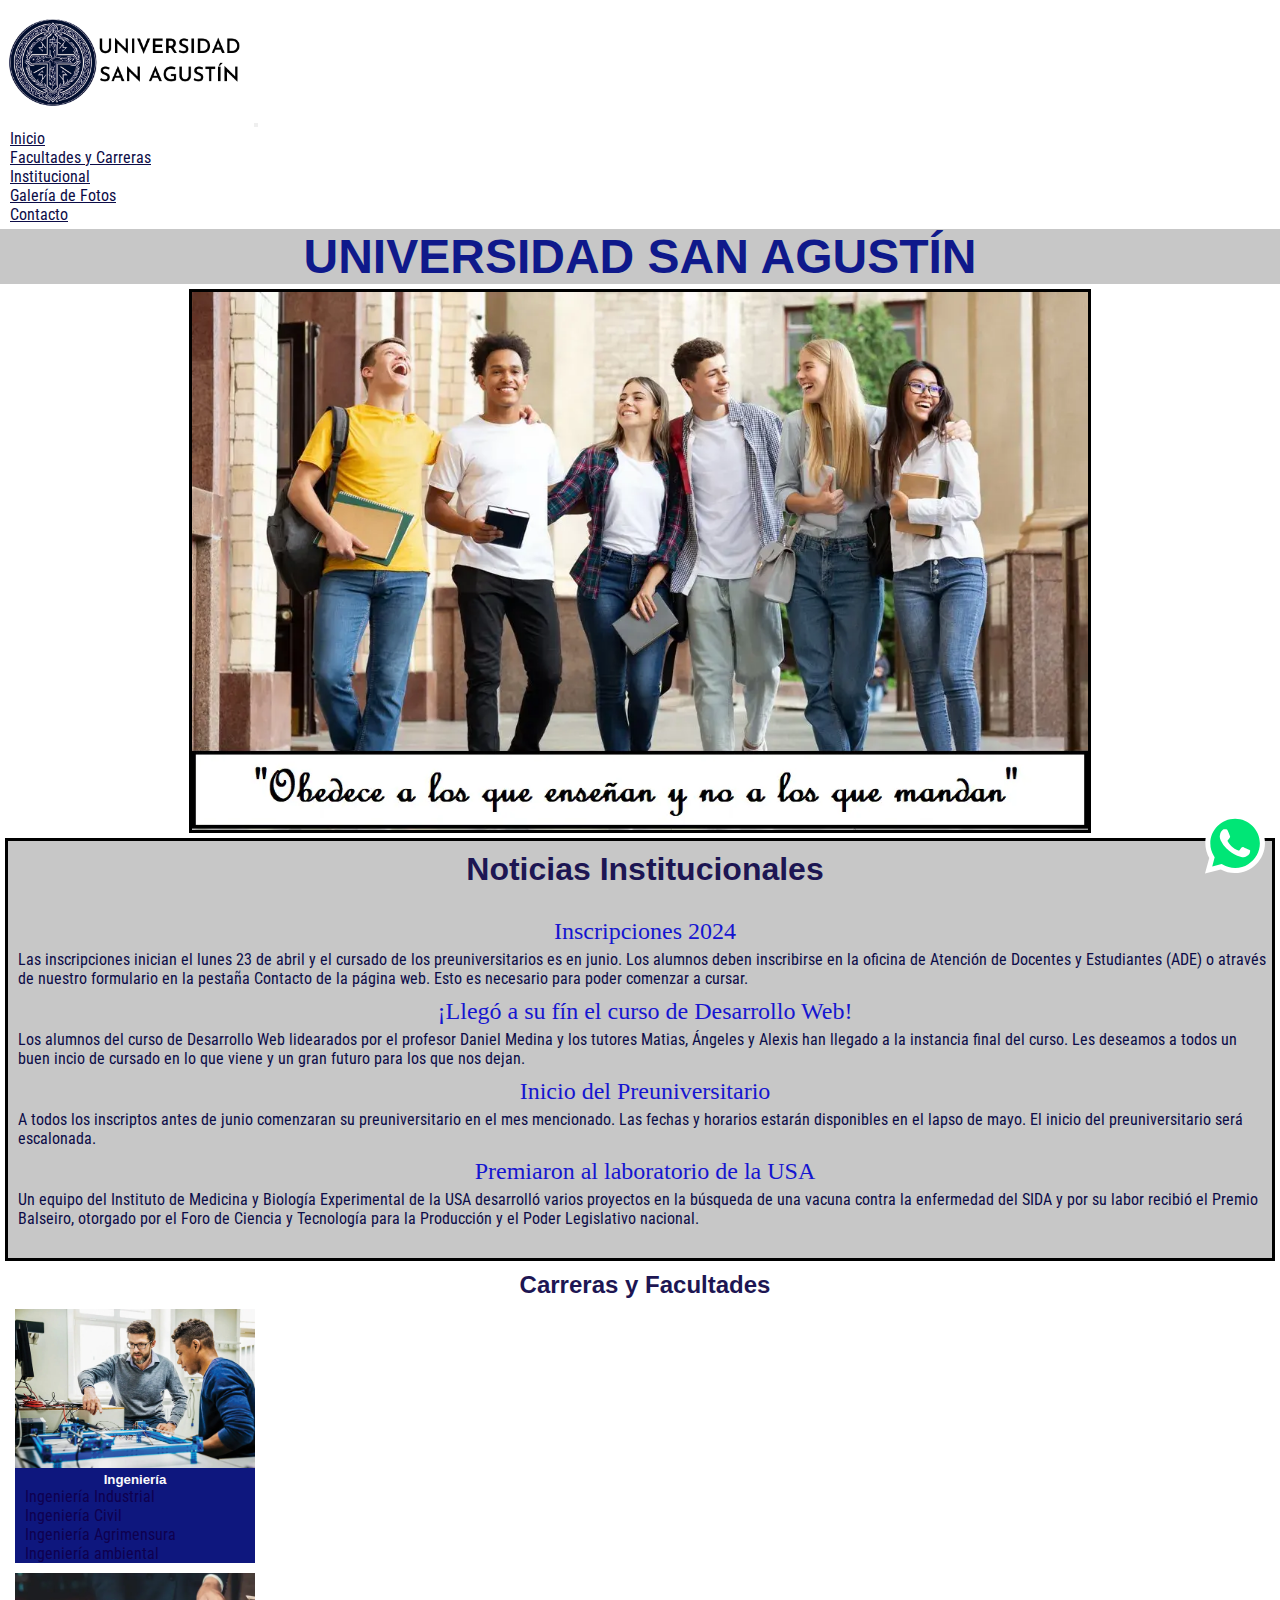
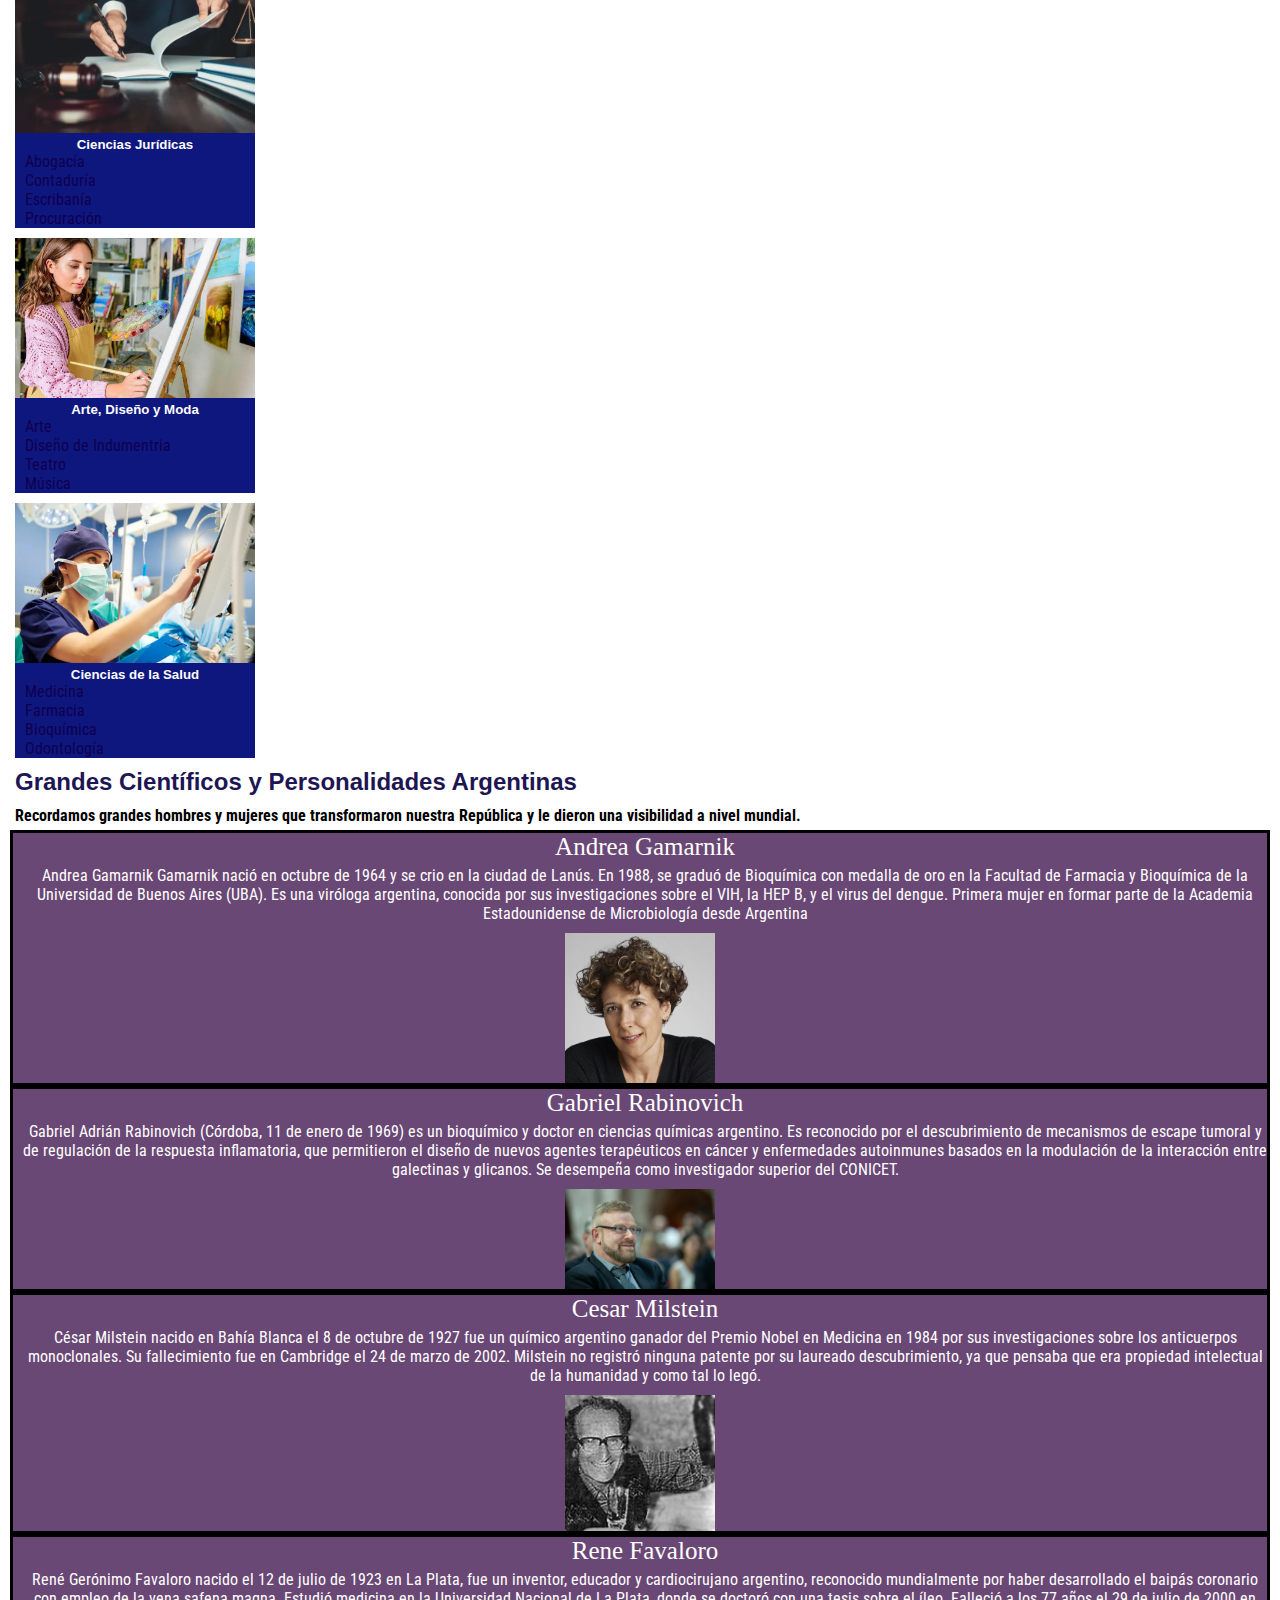
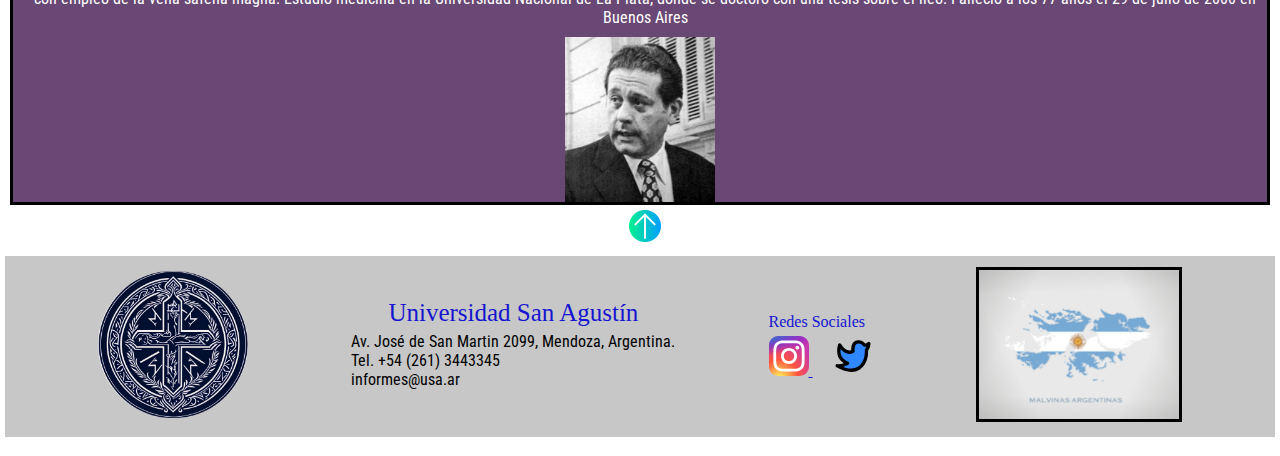
==== commit 0007304c: "Correción de Navbar, y SCC ubicado al finalizar el head, cambios en algunos estilos y agregado de et" ====
--- a/index.html
+++ b/index.html
@@ -13,15 +13,15 @@
     <!--Bootstrap-->
     <link href="https://cdn.jsdelivr.net/npm/bootstrap@5.3.0-alpha3/dist/css/bootstrap.min.css" rel="stylesheet" integrity="sha384-KK94CHFLLe+nY2dmCWGMq91rCGa5gtU4mk92HdvYe+M/SXH301p5ILy+dN9+nJOZ" crossorigin="anonymous">
 
-    <!--SCC Propio-->   
-    <link rel="stylesheet" href="css/styles.css">
-
     <!--SEO-->   
     <meta name="description" content="Te damos la bievenida al Inicio de la página oficial de la Universidad San Agustín">
     <meta name="keywords" content="Universidad, USA, Farmacia, Bioquímica, Abogacía, Ingeniería, educación, compromiso, Medicina, odontología, arte, diseño">
 
 <title>Inicio | USA</title>
 <link rel="icon" href="img/logocircular.webp">
+
+    <!--SCC Propio-->   
+    <link rel="stylesheet" href="css/styles.css">
 
 </head>
 <body id="arriba">
@@ -34,7 +34,7 @@
                 <span class="navbar-toggler-icon"></span>
               </button>
               <div class="collapse navbar-collapse" id="navbarNav">
-                <ul class="navbar-nav mx-auto">
+                <ul class="navbar-nav ms-auto mb-2 mb-lg-0">
                   <li class="nav-item">
                     <a class="nav-link" aria-current="page" href="index.html">Inicio</a>
                   </li>
@@ -69,22 +69,22 @@
     <section class="row noticias container-fluid mx-auto">
 
     <div class="col-12 col-md-6 col-lg-3">    
-        <h3>Inscripciones 2024</h3>
+        <article class="title-noticia">Inscripciones 2024</article>
         <p class="text-center">Las inscripciones inician el lunes 23 de abril y el cursado de los preuniversitarios es en junio. Los alumnos deben inscribirse en la oficina de Atención de Docentes y Estudiantes (ADE) o através de nuestro formulario en la pestaña Contacto de la página web. Esto es necesario para poder comenzar a cursar. </p>
     </div>
 
     <div class="col-12 col-md-6 col-lg-3">
-        <h3>¡Llegó a su fín el curso de Desarrollo Web!</h3>
+        <article class="title-noticia">¡Llegó a su fín el curso de Desarrollo Web!</article>
         <p class="text-center"> Los alumnos del curso de Desarrollo Web lidearados por el profesor Daniel Medina y los tutores Matias, Ángeles y Alexis han llegado a la instancia final del curso. Les deseamos a todos un buen incio de cursado en lo que viene y un gran futuro para los que nos dejan.</p>
     </div>
     
     <div class="col-12 col-md-6 col-lg-3">
-        <h3>Inicio del Preuniversitario</h3>
+        <article class="title-noticia">Inicio del Preuniversitario</article>
         <p class="text-center"> A todos los inscriptos antes de junio comenzaran su preuniversitario en el mes mencionado. Las fechas y horarios estarán disponibles en el lapso de mayo. El inicio del preuniversitario será escalonada.
     </div>
 
     <div class="col-12 col-md-6 col-lg-3">
-        <h3>Premiaron al laboratorio de la USA</h3>
+        <article class="title-noticia">Premiaron al laboratorio de la USA</article>
         <p class="text-center"> Un equipo del Instituto de Medicina y Biología Experimental de la USA desarrolló varios proyectos en la búsqueda de una vacuna contra la enfermedad del SIDA y por su labor recibió el Premio Balseiro, otorgado por el Foro de Ciencia y Tecnología para la Producción y el Poder Legislativo nacional.
     </div>  
 
--- a/css/styles.css
+++ b/css/styles.css
@@ -58,6 +58,16 @@
   color: rgb(12, 12, 71);
 }
 
+.whatsapp {
+  position: fixed;
+  bottom: 15px;
+  right: 15px;
+}
+
+.whatsapp img {
+  width: 60px;
+}
+
 header {
   background-color: white;
   border: white;
@@ -66,14 +76,57 @@
   z-index: 1;
 }
 
-.whatsapp {
-  position: fixed;
-  bottom: 15px;
-  right: 15px;
-}
-
-.whatsapp img {
-  width: 60px;
+body {
+  font-family: "Roboto Condensed", sans-serif;
+}
+
+.body__parrafo {
+  color: black;
+  display: flex;
+  justify-content: center;
+  text-align: center;
+}
+
+.redsoc {
+  font-size: 1rem;
+  text-align: left;
+}
+
+.datos {
+  color: black;
+}
+
+footer {
+  display: flex;
+  flex-direction: row;
+  align-items: center;
+  justify-content: space-evenly;
+  flex-wrap: wrap;
+  background-color: rgb(199, 199, 199);
+}
+
+@media (max-width: 768px) {
+  footer {
+    flex-direction: column;
+    align-items: center;
+    justify-content: center;
+  }
+}
+.nav-link:hover {
+  color: blueviolet;
+  background-color: rgb(201, 201, 201);
+}
+
+.nav-link {
+  color: rgb(12, 12, 71);
+  text-align: center;
+}
+
+.socialmedia {
+  margin: 10px 10px;
+}
+.socialmedia img {
+  width: 40px;
 }
 
 header {
@@ -84,67 +137,6 @@
   z-index: 1;
 }
 
-body {
-  font-family: "Roboto Condensed", sans-serif;
-}
-
-.body__parrafo {
-  color: black;
-  display: flex;
-  justify-content: center;
-  text-align: center;
-}
-
-.redsoc {
-  font-size: 1rem;
-  text-align: left;
-}
-
-.datos {
-  color: black;
-}
-
-footer {
-  display: flex;
-  flex-direction: row;
-  align-items: center;
-  justify-content: space-evenly;
-  flex-wrap: wrap;
-  background-color: rgb(199, 199, 199);
-}
-
-@media (max-width: 768px) {
-  footer {
-    flex-direction: column;
-    align-items: center;
-    justify-content: center;
-  }
-}
-.nav-link:hover {
-  color: blueviolet;
-  background-color: rgb(201, 201, 201);
-}
-
-.nav-link {
-  color: rgb(12, 12, 71);
-  text-align: center;
-}
-
-.socialmedia {
-  margin: 10px 10px;
-}
-.socialmedia img {
-  width: 40px;
-}
-
-header {
-  background-color: white;
-  border: white;
-  position: sticky;
-  top: 0;
-  z-index: 1;
-}
-
 .logofooter {
   margin: 15px 10px;
 }
@@ -185,86 +177,6 @@
   text-align: center;
   max-width: 70vw;
   max-height: 70vh;
-}
-
-.arteymoda {
-  background-color: rgb(199, 199, 199);
-  padding: 10px;
-  margin: 5px, 5px;
-  border: solid 3px black;
-  justify-content: center;
-  align-items: center;
-}
-.arteymoda img {
-  width: 250px;
-  display: block;
-  margin: 0 auto;
-}
-.arteymoda ul {
-  margin-top: 15px;
-  margin-bottom: 15px;
-  text-align: center;
-  padding-left: 0rem;
-}
-
-.ingindex {
-  background-color: rgb(199, 199, 199);
-  padding: 10px;
-  margin: 5px, 5px;
-  border: solid 3px black;
-  justify-content: center;
-  align-items: center;
-}
-.ingindex img {
-  width: 250px;
-  display: block;
-  margin: 0 auto;
-}
-.ingindex ul {
-  margin-top: 15px;
-  margin-bottom: 15px;
-  text-align: center;
-  padding-left: 0rem;
-}
-
-.medindex {
-  background-color: rgb(199, 199, 199);
-  padding: 10px;
-  margin: 5px, 5px;
-  border: solid 3px black;
-  justify-content: center;
-  align-items: center;
-}
-.medindex img {
-  width: 250px;
-  display: block;
-  margin: 0 auto;
-}
-.medindex ul {
-  margin-top: 15px;
-  margin-bottom: 15px;
-  text-align: center;
-  padding-left: 0rem;
-}
-
-.jurindex {
-  background-color: rgb(199, 199, 199);
-  padding: 10px;
-  margin: 5px, 5px;
-  border: solid 3px black;
-  justify-content: center;
-  align-items: center;
-}
-.jurindex img {
-  width: 250px;
-  display: block;
-  margin: 0 auto;
-}
-.jurindex ul {
-  margin-top: 15px;
-  margin-bottom: 15px;
-  text-align: center;
-  padding-left: 0rem;
 }
 
 .titleca {
@@ -416,6 +328,16 @@
   font-family: Arial, Helvetica, sans-serif;
   color: #fbfbfb;
   font-weight: bold;
+}
+
+.title-noticia {
+  color: rgb(21, 21, 208);
+  font-weight: 400;
+  margin-bottom: 5px;
+  margin-left: 10px;
+  text-align: center;
+  font-size: 1.5rem;
+  font-family: Cambria, Cochin, Georgia, Times, "Times New Roman", serif;
 }
 
 .probando {
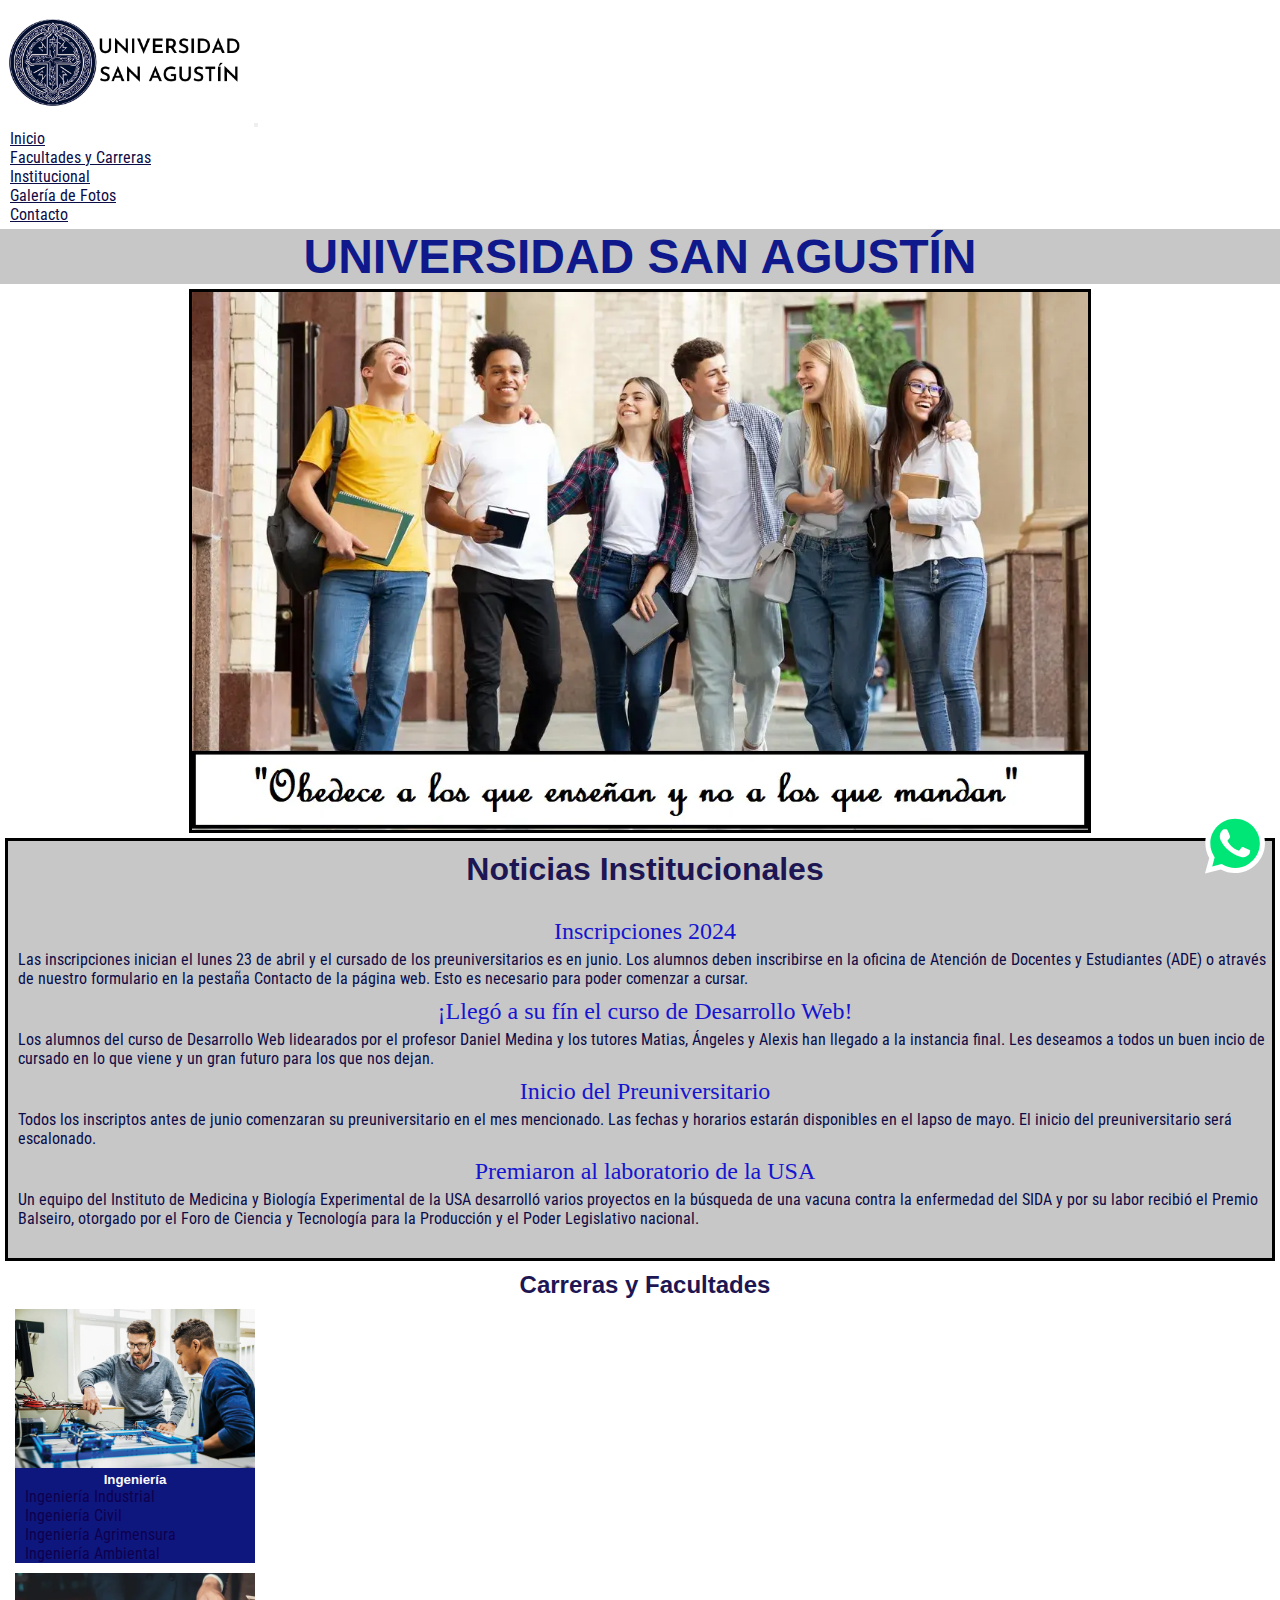
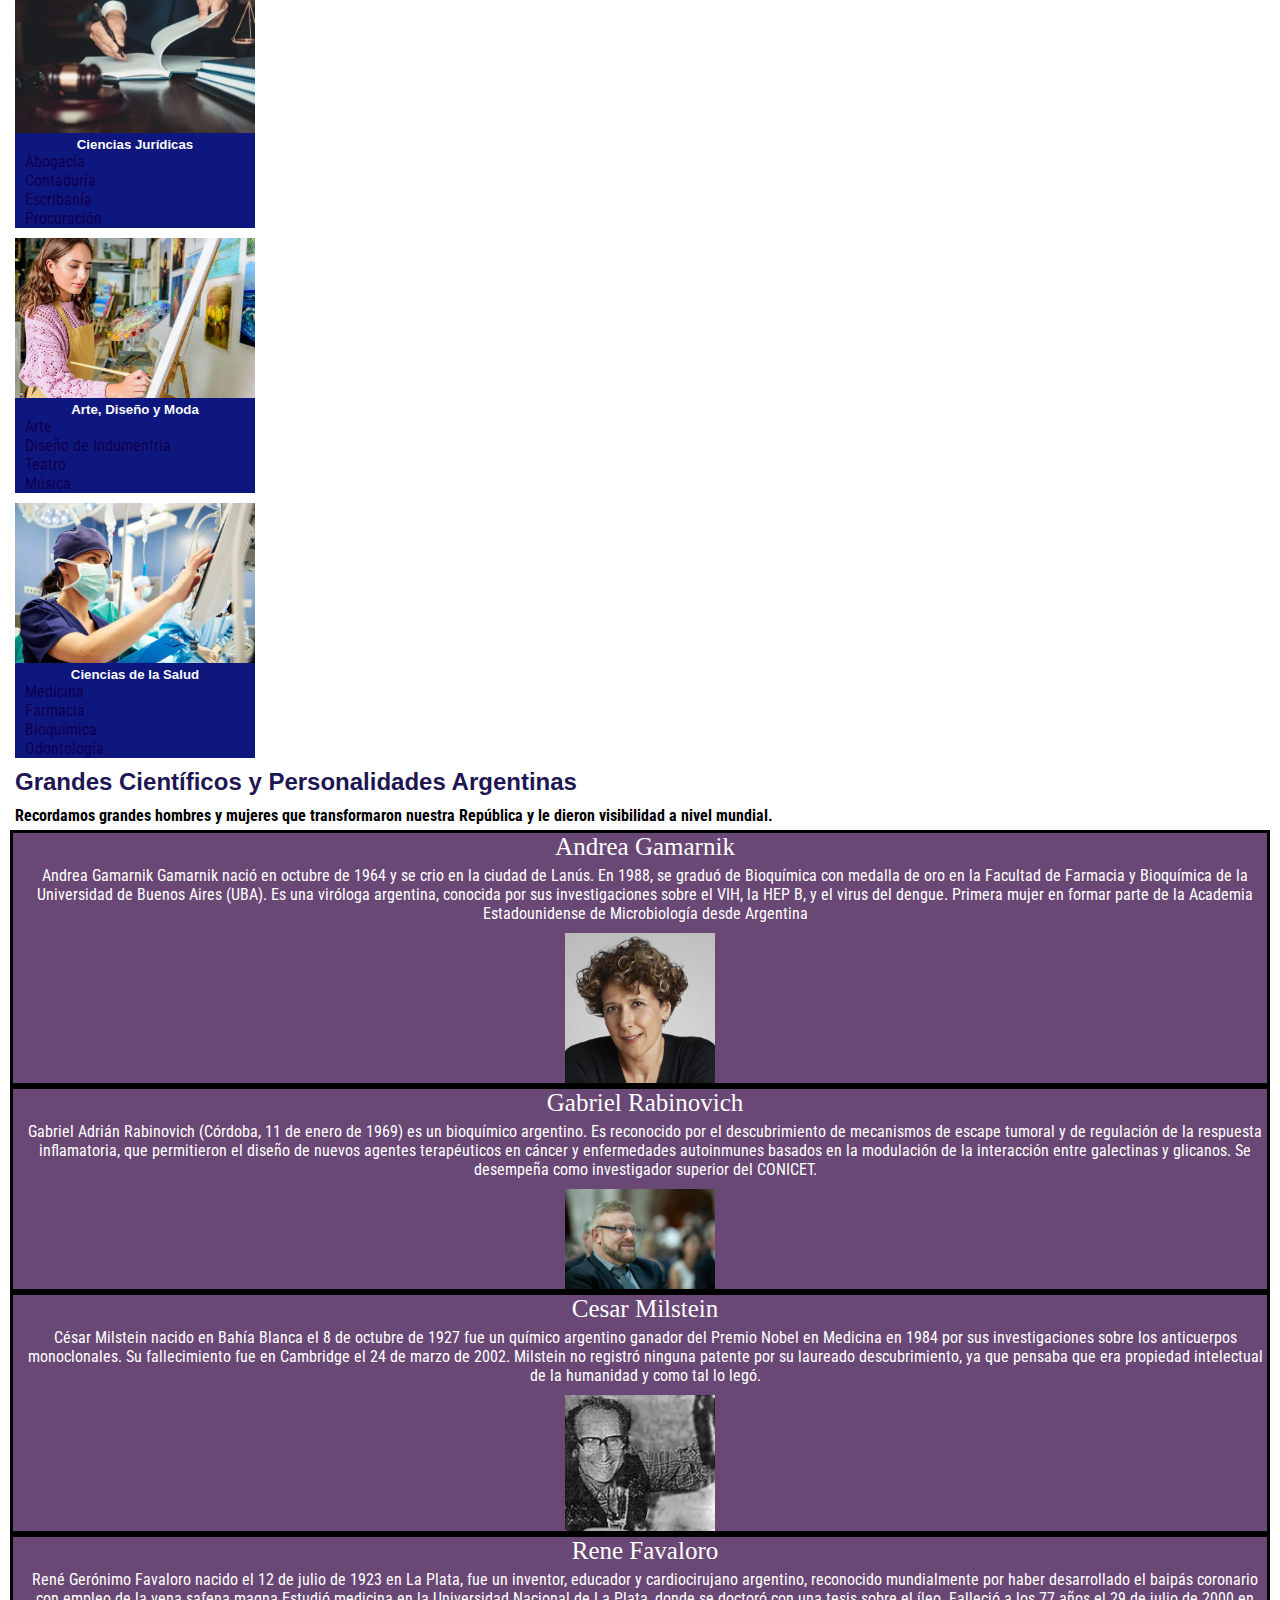
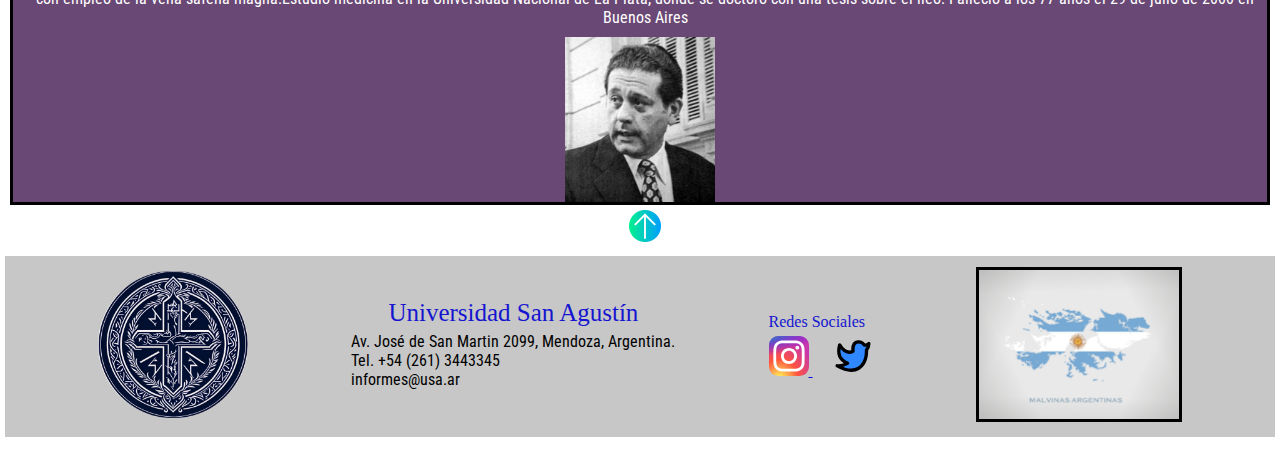
==== commit ae9df6c8: "Arreglo de Ortografía y sección grandes científicos" ====
--- a/index.html
+++ b/index.html
@@ -62,7 +62,9 @@
         <img src="img/chiuniversidad.webp" alt="chiuniversidad">
     </div>
 
-    <section class="notint"> <!--Inicio Noticias Institucionales-->
+<!--Inicio Noticias Institucionales-->
+
+    <section class="notint"> 
 
     <h2 class=titnot>Noticias Institucionales</h2>
 
@@ -75,12 +77,12 @@
 
     <div class="col-12 col-md-6 col-lg-3">
         <article class="title-noticia">¡Llegó a su fín el curso de Desarrollo Web!</article>
-        <p class="text-center"> Los alumnos del curso de Desarrollo Web lidearados por el profesor Daniel Medina y los tutores Matias, Ángeles y Alexis han llegado a la instancia final del curso. Les deseamos a todos un buen incio de cursado en lo que viene y un gran futuro para los que nos dejan.</p>
+        <p class="text-center"> Los alumnos del curso de Desarrollo Web lidearados por el profesor Daniel Medina y los tutores Matias, Ángeles y Alexis han llegado a la instancia final. Les deseamos a todos un buen incio de cursado en lo que viene y un gran futuro para los que nos dejan.</p>
     </div>
     
     <div class="col-12 col-md-6 col-lg-3">
         <article class="title-noticia">Inicio del Preuniversitario</article>
-        <p class="text-center"> A todos los inscriptos antes de junio comenzaran su preuniversitario en el mes mencionado. Las fechas y horarios estarán disponibles en el lapso de mayo. El inicio del preuniversitario será escalonada.
+        <p class="text-center"> Todos los inscriptos antes de junio comenzaran su preuniversitario en el mes mencionado. Las fechas y horarios estarán disponibles en el lapso de mayo. El inicio del preuniversitario será escalonado.
     </div>
 
     <div class="col-12 col-md-6 col-lg-3">
@@ -90,7 +92,9 @@
 
 </section>
 
-    </section> <!--Finalización de Noticias Institucionales-->
+    </section> 
+
+<!--Finalización de Noticias Institucionales-->
 
 <!--Inicio Carreras y Facultades-->
 
@@ -109,7 +113,7 @@
               <li class="list-group-item">Ingeniería Industrial</li>
               <li class="list-group-item">Ingeniería Civil</li>
               <li class="list-group-item">Ingeniería Agrimensura</li>
-              <li class="list-group-item">Ingeniería ambiental</li>
+              <li class="list-group-item">Ingeniería Ambiental</li>
             </ul>
           </div>
     </div>
@@ -167,7 +171,7 @@
 
     <h2 class="text-center">Grandes Científicos y Personalidades Argentinas</h2>
 
-    <h4 class="container text-center">Recordamos grandes hombres y mujeres que transformaron nuestra República y le dieron una visibilidad a nivel mundial.</h4>
+    <h4 class="container text-center">Recordamos grandes hombres y mujeres que transformaron nuestra República y le dieron visibilidad a nivel mundial.</h4>
 
     <div class="row grandes">
 
@@ -179,7 +183,7 @@
 
         <div class="rabinovich container col-12 col-md-6 col-lg-3">
             <h3>Gabriel Rabinovich</h3>
-            <p>Gabriel Adrián Rabinovich (Córdoba, 11 de enero de 1969) es un bioquímico y doctor en ciencias químicas argentino. Es reconocido por el descubrimiento de mecanismos de escape tumoral y de regulación de la respuesta inflamatoria, que permitieron el diseño de nuevos agentes terapéuticos en cáncer y enfermedades autoinmunes basados en la modulación de la interacción entre galectinas y glicanos. Se desempeña como investigador superior del CONICET.</p>
+            <p>Gabriel Adrián Rabinovich (Córdoba, 11 de enero de 1969) es un bioquímico argentino. Es reconocido por el descubrimiento de mecanismos de escape tumoral y de regulación de la respuesta inflamatoria, que permitieron el diseño de nuevos agentes terapéuticos en cáncer y enfermedades autoinmunes basados en la modulación de la interacción entre galectinas y glicanos. Se desempeña como investigador superior del CONICET.</p>
             <img src="img/rabinovich1.jpg" alt="rabinovich">
         </div>
 
@@ -191,7 +195,7 @@
 
         <div class="favaloro container col-12 col-md-6 col-lg-3">
             <h3>Rene Favaloro</h3>
-            <p>René Gerónimo Favaloro nacido el 12 de julio de 1923 en La Plata, fue un inventor, educador y cardiocirujano argentino, reconocido mundialmente por haber desarrollado el baipás coronario con empleo de la vena safena magna. ​Estudió medicina en la Universidad Nacional de La Plata, donde se doctoró con una tesis sobre el íleo.
+            <p>René Gerónimo Favaloro nacido el 12 de julio de 1923 en La Plata, fue un inventor, educador y cardiocirujano argentino, reconocido mundialmente por haber desarrollado el baipás coronario con empleo de la vena safena magna.Estudió medicina en la Universidad Nacional de La Plata, donde se doctoró con una tesis sobre el íleo.
             Falleció a los 77 años el 29 de julio de 2000 en Buenos Aires</p>
             <img src="img/Rene_Favaloro.jpeg" alt="Favaloro">
         </div>
